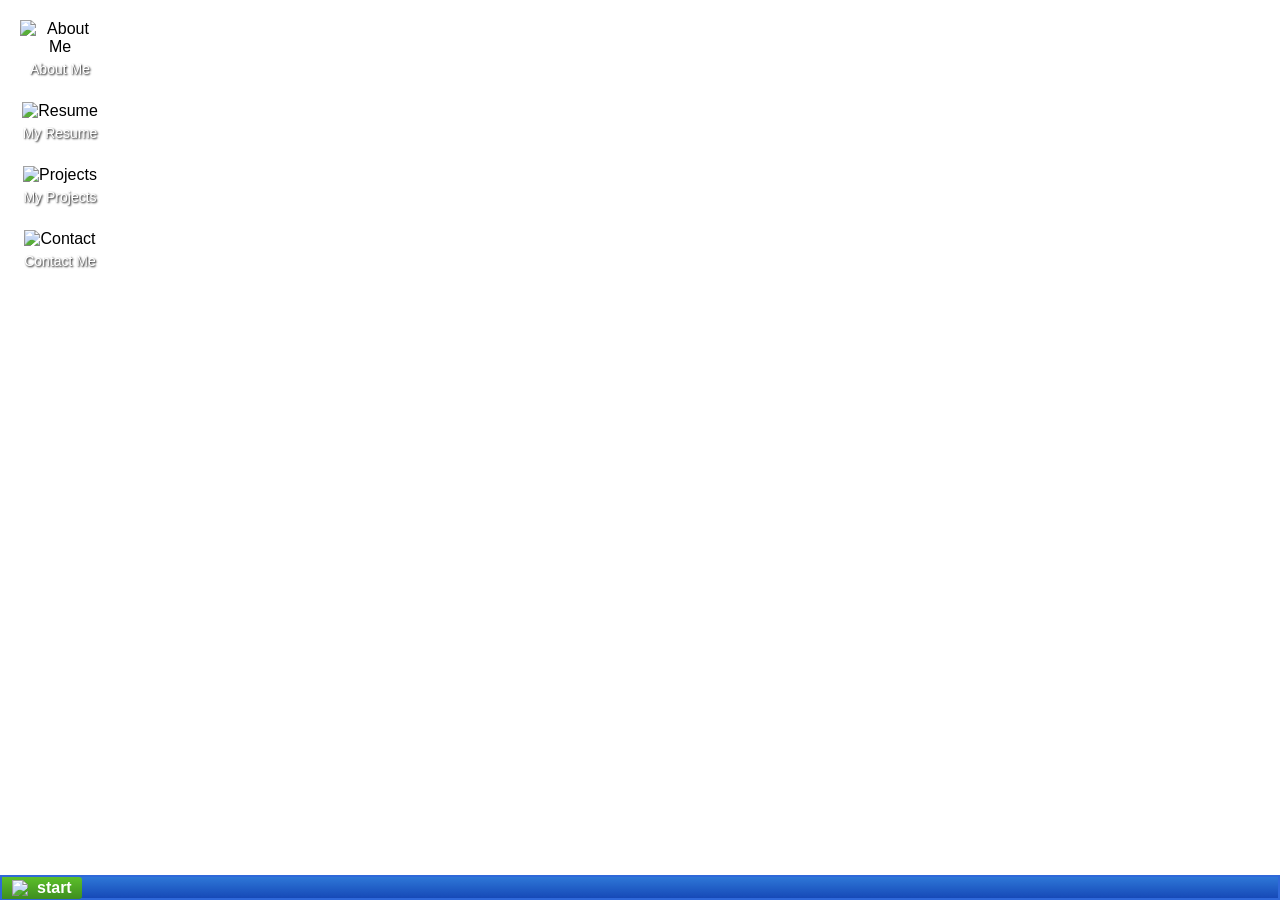
==== Dashboard/dashboard.html @ 1df7dc78 "AboutMe Link Set" ====
<!DOCTYPE html>
<html lang="en">
<head>

<meta charset="UTF-8">
<meta name="viewport" content="width=device-width, initial-scale=1.0">

<title>Dashboard</title>

<link rel="stylesheet" href="/Dashboard/dashboard.css">

</head>
<body>


<!-- ================= DESKTOP ICONS ================= -->

<div class="desktop-icons">

    <div id="AboutMe" class="icon">
        <img src="/Dashboard/Assets/AboutMe.png" alt="About Me">
        <p>About Me</p>
    </div>

    <div id="Resume"  class="icon">
        <img src="/Dashboard/Assets/MyResume.png" alt="Resume">
        <p>My Resume</p>
    </div>

    <div id="MyProject" class="icon">
        <img src="/Dashboard/My Project.png" alt="Projects">
        <p>My Projects</p>
    </div>

    <div id="ContactMe" class="icon">
        <img src="/Dashboard/Assets/ContactMe.png" alt="Contact">
        <p>Contact Me</p>
    </div>

</div>



<!-- ================= ABOUT ME WINDOW ================= -->

<div id="xpWrapAyan">

    <!-- Title Bar -->
    <div class="xpTopBarAyan">
        <img src="/Dashboard/Assets/AboutMe.png" alt="" height="20px" width="20px">
        <span class="xpTitleTextAyan">About Me</span>

        <div class="xpWindowButtonsAyan">
            <div class="xpBtnAyan minimize">-</div>
            <div class="xpBtnAyan maximize">□</div>
            <div class="xpBtnCloseAyan">x</div>
        </div>
    </div>

    <!-- Menu -->
    <div class="xpMenuStripAyan">
        <span>File</span>
        <span>View</span>
        <span class="opacity" >Help</span>
    </div>

    <!-- Toolbar -->
    <div class="xpToolbarAyan">
        <img class="Arrow" src="/Dashboard/Assets/Back-Arrow.png" alt="" height="20px" width="20px" >
        <span  class="opacity" >Back</span>

        <img class="Arrow" src="/Dashboard/Assets/Forward-Arrow.png" alt="" height="20px" width="20px">
        <span class="opacity" >Forward</span>

        <img class="aboutimg" src="/Dashboard/My Project.png" alt="" height="20px">
        <span>My Projects</span>

        <img class="aboutimg" src="/Dashboard/Assets/MyResume.png" alt="" height="20px">
        <span>My Resume</span>
    </div>

    <!-- Address -->
    <div class="xpAddressBarAyan">
        <div class="opacity" id="addressdiv">Address :</div>
        <div id="AddressAboutMe">About Me</div>
        <div id="go">
            <img class="opacity" src="/Dashboard/Assets/Go.png" alt="" height="15px">
            <span class="opacity" >Go</span>
        </div>

    </div>

    <!-- Main Section -->
    <div class="xpMainSectionAyan">

        <!-- Sidebar -->
        <div class="xpLeftPanelAyan">

            <div class="xpSideBoxAyan">
                <div class="xpSideTitleAyan">Social Links</div>
                <ul>
                    <li>
    <a href="https://instagram.com" target="_blank">
        <img src="https://www.svgrepo.com/show/452229/instagram-1.svg" alt="instagram" height="15px" width="15px">
        <span>Instagram</span>
    </a>
</li>

<li>
    <a href="https://linkedin.com/in/yourusername" target="_blank">
        <img src="https://www.svgrepo.com/show/355096/linkedin.svg" alt="Linkedin" height="15px" width="15px">
        <span>LinkedIn</span>
    </a>
</li>

<li>
    <a href="https://twitter.com/yourusername" target="_blank">
        <img src="https://www.svgrepo.com/show/349537/twitter.svg" alt="twitter" height="15px" width="15px">
        <span>Twitter</span>
    </a>
</li>
                    
                </ul>
            </div>

            <div class="xpSideBoxAyan">
                <div class="xpSideTitleAyan">Languages</div>
                <ul>
                    <li><img src="https://www.svgrepo.com/show/452234/java.svg" alt="" height="15px" width="15px" ><span>Java</span></li>
                    <li><img src="https://www.svgrepo.com/show/373528/cpp3.svg" alt="" height="15px" width="15px" ><span>C++</span></li>
                    <li><img src="https://www.svgrepo.com/show/354238/python.svg" alt="" height="15px" width="15px" ><span>Python</span></li>
                    <li><img src="https://www.svgrepo.com/show/452228/html-5.svg" alt="" height="15px" width="15px" ><span>Html</span></li>
                    <li><img src="https://www.svgrepo.com/show/353623/css-3.svg" alt="" height="15px" width="15px" ><span>Css</span></li>
                    <li><img src="https://www.svgrepo.com/show/349419/javascript.svg" alt="" height="15px" width="15px" ><span>JavaScript</span></li>
                </ul>
            </div>

            <div class="xpSideBoxAyan">
                <div class="xpSideTitleAyan">Software</div>
                <ul>
                    <li><img src="https://www.svgrepo.com/show/452129/vs-code.svg" alt="VsCode" height="15px" width="15px" ><span>VS Code</span></li>
                    <li><img src="https://www.svgrepo.com/show/439171/github.svg" alt="GitHub" height="15px" width="15px" ><span>GitHub</span></li>
                    
                </ul>
            </div>

        </div>

        <!-- Right Content -->
        <div class="xpContentPanelAyan">

            <h1 class="xpHeadingAyan">About Me</h1>

            <div class="xpRowAyan">
                <img src="/Dashboard/Assets/Avatar-1.png">
                <p>
                    My journey into technology started with curiosity about how software and websites actually work behind the scenes. As a Computer Science undergraduate, I became deeply interested in programming and problem solving. Learning languages like C++ and Java helped me understand the logic behind building software, while practicing Data Structures and Algorithms improved my ability to think efficiently and solve complex problems.
            </div>

            <div class="xpRowAyan">
                <img src="/Dashboard/Assets/Avatar-2.png">
                <p>
                    As I explored development further, I began building projects and experimenting with web technologies such as HTML, CSS, and JavaScript. Creating interfaces and turning ideas into working applications became something I genuinely enjoy. Every project I build teaches me something new about clean code, user experience, and how real-world applications are structured.
                </p>
            </div>

            <div class="xpRowAyan">
                <img src="/Dashboard/Assets/Avatar-3.png">
                <p>
                    One of the projects I am currently working on is HiWorko, a workforce hiring platform designed to connect job seekers with employers in a simple and efficient way. The idea behind this project is to make the hiring process more accessible and streamlined. Working on HiWorko allows me to apply my development skills while learning how real-world platforms are designed, built, and improved.
                </p>
            </div>

            <div class="xpRowAyan">
                <img src="/Dashboard/Assets/Avatar-4.png">
                <p>
                   My goal is to continuously grow as a developer and build technology that creates real impact. I am focused on improving my problem-solving skills, learning modern development tools, and working on meaningful projects. I am actively looking for opportunities such as Software Development Engineer (SDE) internships where I can gain industry experience and contribute to building innovative software solutions.
                </p>
            </div>

        </div>

    </div>

</div>


<!-- ================= MY RESUME ================= -->
<div class="xp-browser">

    <!-- TITLE BAR -->
    <div class="xp-title-bar">
        <img src="/Dashboard/Assets/MyResume.png" alt="" height="20px" width="20px">
        <span>My Resume</span>

        <div class="xp-buttons">
           <div class="xpWindowButtonsAyan">
            <div class="xpBtnAyan ResumeMinimize">-</div>
            <div class="xpBtnAyan ResumeMaximize">□</div>
            <div id="resumeCloseBtn" class="xpBtnCloseAyan">x</div>
        </div>
        </div>
    </div>


    <!-- TOOLBAR -->
    <div class="xp-toolbar">

        <img class="Arrow" src="/Dashboard/Assets/Back-Arrow.png" alt="" height="15px" width="15px" >
        <span  class="opacity" >Back</span>

        <img class="Arrow" src="/Dashboard/Assets/Forward-Arrow.png" alt="" height="15px" width="15px">
        <span class="opacity" >Forward</span>
        <button>Refresh</button>

        <input type="text" value="file:https//www.myresume.com">

        <div id="go">
            <img class="opacity" src="/Dashboard/Assets/Go.png" alt="" height="15px">
            <span class="opacity" >Go</span>
        </div>

    </div>


    <!-- BROWSER CONTENT -->
    <div class="xp-content">

        <!-- YAHAN TUM APNA RESUME FILE DAALOGE -->
        <iframe src="/Dashboard/Assets/Mohammad Ayan Resume.pdf"></iframe>

    </div>

</div>



<!-- ================= PROJECT WINDOW ================= -->

<div class="window">

    <!-- TITLE BAR -->

    <div class="title-bar">

        <img src="/Dashboard/My Project.png" height="20" width="20">

        <span>My Projects</span>

        <div class="window-buttons">
            <div class="MyProjectsminimize">-</div>
            <div class="MyProjectsmaximize">□</div>
            <button class="MyProjectClose">x</button>
        </div>

    </div>


    <!-- TOOLBAR -->

    <div class="toolbar">

        <div class="menu">
            <span>File</span>
            <span>View</span>
            <span>Tools</span>
            <span class="opacity" >Help</span>
        </div>

        <div class="address-bar">
            <span class="opacity" >Address:</span>
            <input type="text" value="https://www.myprojects.com">

            <div id="go">
            <img class="opacity" src="/Dashboard/Assets/Go.png" alt="" height="15px">
            <span class="opacity" >Go</span>
        </div>
        </div>

    </div>



    <!-- WEBSITE HEADER -->

    <header class="site-header">

        <div class="logo">
            <div class="logo-icon"><img src="/Dashboard/Assets/Avatar-4.png" alt="Avatar" height="30px" width="30px"></div>
            <h4>MyProjects</h4>
        </div>

        <div class="search">
            <input type="text" placeholder="Search">
        </div>

        <div class="social">

            <img src="https://tse3.mm.bing.net/th/id/OIP.0Pjmj-sO6NH_ETMIrHbL5AHaHa?rs=1&pid=ImgDetMain&o=7&rm=3" height="20" width="20">

            <img src="https://i.pinimg.com/736x/03/56/c8/0356c8a40a2e7db4bd082ef38bf139b4.jpg" height="20" width="20">

        </div>

    </header>



    <!-- ================= CONTENT ================= -->

    <div class="content">


        <!-- SIDEBAR -->

        <aside class="sidebar">

            <ul>
                <li class="list" >All</li>
                <li class="list" >Image</li>
                <li class="list" >Web</li>
                <li class="list" >Video</li>
                <li class="list" >Client</li>
                <li class="list" >Personal</li>
            </ul>

        </aside>



        <!-- PROJECT CARDS -->

        <main class="projects">

            <div class="card">
                <img src="img/project1.jpg">
                <h3>Mohammad Ayan xp</h3>
                <p>Personal Work • Web</p>
            </div>

            <div class="card">
                <img src="img/project2.jpg">
                <h3>HiWorko</h3>
                <p>Personal Work • Web</p>
            </div>

            <div class="card">
                <img src="img/project3.jpg">
                <h3>example 3</h3>
                <p>Personal Work • Web</p>
            </div>

            <div class="card">
                <img src="img/project4.jpg">
                <h3>example 4</h3>
                <p>Client Work • Video</p>
            </div>

        </main>

    </div>

</div>



<!-- ================= CONTACT WINDOW ================= -->

<div class="contact-me">

    <div class="title-barr">

        <img src="/Dashboard/Assets/ContactMe.png" height="20" width="20">

        <span id="Header">Contact Me</span>

        <div class="window-buttons">
            <div class="ContactMeMinimize">-</div>
            <div class="ContactMeMaximize">□</div>
            <div class="ContactMeCloseBtn">x</div>
        </div>

    </div>



    <div class="toolbar">
        File &nbsp;&nbsp; Edit &nbsp;&nbsp; View &nbsp;&nbsp; Tools &nbsp;&nbsp; Help
    </div>



    <form id="contact-form" class="form">

    <label>To:</label>
    <input type="text" value="Mohammad Ayan <mohammadayan.in@gmail.com>" readonly>

    <label>From:</label>
    <input type="email" name="from_email" placeholder="Your email address" required>

    <label>Subject:</label>
    <input type="text" name="subject" placeholder="Subject of your message" required>

    <label>Message:</label>
    <textarea name="message" placeholder="Write your message here" required></textarea>

    <button type="submit" class="sendBtn">Send Message</button>

</form>



    <div class="footer">
        Compose a message
    </div>

</div>




<!-- ================= START MENU  ================= -->
 <div class="start-menu">

    <!-- USER HEADER -->
    <div class="user-header">
        <img src="/Login-Page/User-picture.jpg">
        <span>Mohammad Ayan</span>
    </div>


    <div class="menu-body">

        <!-- LEFT SIDE -->
        <div class="left-menu">

            <div class="menu-item">
                <img src="/Dashboard/My Project.png">
                <div>
                    <b>My Projects</b>
                    <p>View my work</p>
                </div>
            </div>

            <div class="menu-item">
                <img src="/Dashboard/Assets/ContactMe.png">
                <div>
                    <b>Contact Me</b>
                    <p>Send me a message</p>
                </div>
            </div>

            <div class="menu-item">
                <img src="/Dashboard/Assets/AboutMe.png" height="30px" >
                <span>About Me</span>
            </div>

            <div class="menu-item">
                <img src="icons/image.png">
                <span>Image Viewer</span>
            </div>

            <div class="menu-item">
                <img src="icons/media.png">
                <span>Media Player</span>
            </div>

            <div class="menu-item">
                <img src="icons/paint.png">
                <span>Paint</span>
            </div>

            <div class="menu-item">
                <img src="icons/music.png">
                <span>Music Player</span>
            </div>

            <div class="all-programs">
                All Programs <span>▶</span>
            </div>

        </div>


        <!-- RIGHT SIDE -->
        <div class="right-menu">

            <div class="menu-item">
                <img src="https://www.svgrepo.com/show/452229/instagram-1.svg">
                <span>Instagram</span>
            </div>

            <div class="menu-item">
                <img src="https://www.svgrepo.com/show/512317/github-142.svg">
                <span>Github</span>
            </div>

            <div class="menu-item">
                <img src="https://www.svgrepo.com/show/448234/linkedin.svg">
                <span>LinkedIn</span>
            </div>

            <div class="menu-item">
                <img src="/Dashboard/Assets/Recently-used.png">
                <span>Recently Used</span>
            </div>

            <div class="menu-item">
                <img src="https://www.shareicon.net/data/256x256/2015/05/20/41351_windows_256x256.png">
                <span>Command Prompt</span>
            </div>

            <div class="menu-item">
                <img src="/Dashboard/Assets/MyResume.png">
                <span>My Resume</span>
            </div>

        </div>

    </div>


    <!-- FOOTER -->
    <div class="menu-footer">

        <button class="logoff">Log Off</button>
        <button class="shutdown">Shut Down</button>

    </div>

</div>



<!-- ================= TASKBAR ================= -->

<div id="taskbar">

    <div id="startButton">
        <img src="/Dashboard/Assets/window-logo.png">
        <span>start</span>
    </div>


    <div id="taskIcons">

        <div class="task">

            <div class="tab AboutMeTab">
            <img src="/Dashboard/Assets/AboutMe.png" alt="" height="15px" width="15px">
            <span>About Me</span>
            <div class="tabCloseBtn ">x</div>
            </div>

            <div class="tab MyResumeTab ">
            <img src="/Dashboard/Assets/MyResume.png" alt="" height="15px" width="15px">
            <span>My Resume</span>
            <div class="tabCloseBtn tabCloseBtnMyResume ">x</div>
            </div>

            <div class="tab MyProjectsTab">
            <img src="/Dashboard/My Project.png" alt="" height="15px" width="15px">
            <span>My Projects</span>
            <div class="tabCloseBtn tabCloseBtnMyProjects">x</div>
            </div>

            <div class="tab ContactMeTab ">
            <img src="/Dashboard/Assets/ContactMe.png" alt="" height="15px" width="15px">
            <span>Contact Me</span>
            <div class="tabCloseBtn tabCloseBtnContactMe">x</div>
            </div>


        </div>
        

    </div>


    <div id="clock">
        <img src="/Dashboard/Assets/shield-icon.png" alt="" height="20px" >
        <img src="/Dashboard/Assets/network.png" alt="" height="20px">
        <p id="task-time"></p>
       
    </div>

</div>



<!-- ================= SOUND ================= -->

<audio id="xpSound" src="/Login-Page/videoplayback.m4a"></audio>




<script src="https://cdn.jsdelivr.net/npm/emailjs-com@3/dist/email.min.js"></script>
<script src="/Dashboard/dashboard.js"></script>

</body>
</html>
---- Dashboard/dashboard.css ----
/* =================================
   GLOBAL RESET
================================= */

*{
margin:0;
padding:0;
box-sizing:border-box;
}

body{
height:100vh;
display:flex;
justify-content:center;
align-items:center;
background:url("/Dashboard/Assets/Dashboard-bg.jpeg");
background-size:cover;
font-family:Tahoma, Verdana, sans-serif;
}



/* =================================
          ABOUT ME
================================= */


#xpWrapAyan{
width:800px;
height:600px;
z-index: 5;
background:#f2f2f2;
border:2px solid #1e53c5;
border-radius: 5px;
font-family:Tahoma,Verdana;
display:none;
flex-direction:column;


}

/* TITLE BAR */

.xpTopBarAyan{
height: 25px;
background:linear-gradient(#3b73d9,#1e53c5);
color:white;
padding:6px 10px;
display:flex;
justify-content:space-between;
align-items:center;

}

.xpTitleTextAyan{
   font-size: medium;
   margin-right: 630px;
}



.xpWindowButtonsAyan{
display:flex;
gap:4px;
}

.xpBtnAyan{
padding-bottom: 5px;
display: flex;
justify-content: center;
align-items: center;
width:16px;
height:16px;
background:#e6e6e6;
color: #000;
border:1px solid #333;
cursor: pointer;
}

.xpBtnCloseAyan{
padding-bottom: 5px;
display: flex;
justify-content: center;
align-items: center;
width:16px;
height:16px;
background:#ff5b5b;
border:1px solid #333;
cursor: pointer;
}

.maximize{
   cursor: pointer;
}

.minimize{
   cursor: pointer;
}
/* MENU */

.xpMenuStripAyan{
background:#e8e8e8;
padding:4px 10px;
font-size:13px;
}

.xpMenuStripAyan span{
margin-right:12px;
}

/* TOOLBAR */

.xpToolbarAyan{
display: flex;
align-items: center;
height: 30px;
margin-bottom: 2px;
background:#f6f6f6;
padding:6px 10px;
font-size:13px;
border-bottom:1px solid #ccc;
}

.xpToolbarAyan span{
margin-right:15px;
padding-left: 5px;
}


.Arrow{
   opacity:0.4;
}

.opacity{
   opacity: 0.4;
}

/* ADDRESS BAR */

.xpAddressBarAyan{
display: flex;
background:white;
padding:6px 10px;
border-bottom:1px solid #aaa7a7;
font-size:13px;
}

#AddressAboutMe{
   width: 670px;
   margin-left: 5px;
   padding-left: 2px;
   background-color: #ffffff;
   border: 1px solid rgba(0, 0, 0, 0.317) ;
   font-size: x-small;
}

#go{
   display: flex;
   margin-left: 5px;
   gap: 5px;

}

/* MAIN */

.xpMainSectionAyan{
flex:1;
display:flex;

}

/* SIDEBAR */

.xpLeftPanelAyan{
width:150px;
background:linear-gradient(#7484fe,#3b47a5);;
padding:6px;
overflow:auto;
}

.xpSideBoxAyan{
background:white;
border:1px solid #b4c6f2;
margin-bottom:10px;
}

.xpSideTitleAyan{
display: flex;
background:linear-gradient(#3a66d8,#1e4bc6);
color:white;
padding:4px;
font-size:14px;
}

.xpSideBoxAyan ul{
list-style:none;
padding:6px;
font-size:12px;
}


.xpSideBoxAyan span{
   padding-left: 5px;
   
}

.xpSideBoxAyan li{
margin-bottom:8px;
cursor: pointer;


}

.xpSideBoxAyan li:hover{
   background-color: rgb(235, 236, 237);
}

/* CONTENT */

.xpContentPanelAyan{
flex:1;
padding:15px;
color:white;
background-color: #4251c1;


}

.xpHeadingAyan{
font-size:22px;
margin-bottom:15px;

}

.xpRowAyan{
display:flex;
gap:10px;
margin-bottom:18px;


}

.xpRowAyan img{
width:40px;
height:40px;
}

.xpRowAyan p{
font-size:13px;
line-height:1.4;

}






/* =================================
   SCROLLBAR (WINDOWS XP STYLE)
================================= */

::-webkit-scrollbar{
width:14px;
}

::-webkit-scrollbar-track{
background:#ece9d8;
}

::-webkit-scrollbar-thumb{
background:#3a7bd5;
border:2px solid #ece9d8;
}


/* =================================
   DESKTOP ICONS
================================= */

.desktop-icons{
z-index: 0.5;
position:absolute;
top:20px;
left:20px;
display:flex;
flex-direction:column;
gap:25px;
}

.icon{
text-align:center;
width:80px;
cursor:pointer;
}

.icon:hover{
background:#00000018;
}

.icon img{
width:35px;
height:35px;
}

.icon p{
color:white;
font-size:14px;
margin-top:5px;
text-shadow:1px 1px 2px black;
}


/* =================================
   PROJECT WINDOW
================================= */

.window{
z-index: 2;
display:none;
width:800px;
height:600px;
border:3px solid #3a6edc;
border-radius:7px;
background:#111;
}


/* =================================
   TITLE BAR
================================= */

.title-bar{
height: 25px;
background:linear-gradient(#3c7df0,#1c4db6);
color:white;
padding:6px 10px;
display:flex;
justify-content:space-between;
align-items:center;
font-size: small;
}

.title-bar span{
margin-right:610px;
}

.window-buttons {
display: flex;
align-items: center;
gap: 4px;
width:60px;
height:22px;
border:none;
border-radius:4px;
margin-left:4px;
cursor:pointer;
}

.MyProjectsmaximize{
padding-bottom: 5px;
display: flex;
justify-content: center;
align-items: center;
width:16px;
height:16px;
background:#e6e6e6;
color: #000;
border:1px solid #333;
cursor: pointer;
}

.MyProjectsminimize{
padding-bottom: 5px;
display: flex;
justify-content: center;
align-items: center;
width:16px;
height:16px;
background:#e6e6e6;
color: #000;
border:1px solid #333;
cursor: pointer;
}

.MyProjectClose{
display: flex;
justify-content: center;
align-items: center;
width:16px;
height:16px;
background:#ff5b5b;
color: white;
border:1px solid #333;
cursor: pointer;
}



/* =================================
   TOOLBAR
================================= */

.toolbar{
background:#f6f4ec;
padding:6px;
font-size:14px;
border-bottom:1px solid #b5b5b5;
}

.menu span{
margin-right:15px;
font-size: small;
}

.address-bar{
display: flex;
justify-content: center;
align-items: center;
width: 780px;
margin-top:5px;
display:flex;
gap:7px;
}

.address-bar input{
height: 20px;

flex:1;
padding:4px;
}

#go{
   display: flex;
   align-items: center;
}


/* =================================
   HEADER
================================= */

.site-header{
height: 50px;
background:#000;
color:white;
display:flex;
align-items:center;
justify-content:space-between;
padding:15px 20px;
border-bottom:1px solid #333;
}

.logo{
display:flex;
align-items:center;
gap:10px;
}

.logo-icon{
display: flex;
justify-content: center;
align-items: center;
width:30px;
height:30px;
background:red;
border-radius:6px;
}

.search input{
height: 30px;
width: 400px;
padding:8px 15px;
border-radius:20px;
border:none;
background:#1f1f1f;
color:white;
}


/* =================================
   SOCIAL ICONS
================================= */

.social{
width:70px;
height:30px;
display:flex;
align-items:center;
justify-content:space-around;
}

.social img{
cursor:pointer;
}

.social img:hover{
height:23px;
width:23px;
}


/* =================================
   CONTENT LAYOUT
================================= */

.content{
display:flex;
}


/* =================================
   SIDEBAR
================================= */

.sidebar{
width:180px;
height:430px;
background:#0b0b0b;
border-right:1px solid #222;
padding:20px;
}

.sidebar ul{
list-style:none;

}

.sidebar li{
display: flex;
align-items: center;
padding-left: 20px;
height: 30px;
margin-top: 10px;


color:#ccc;
cursor:pointer;
}

.sidebar li:hover{

background:#1b1b1b;
border-radius:6px;
color:white;
}

.sidebar .active{
background:#1b1b1b;

border-radius:6px;
color:white;
}


/* =================================
   PROJECT CARDS
================================= */

.projects{
flex:1;
padding:20px;
display:grid;
grid-template-columns:repeat(2,1fr);
gap:20px;
}

.card{
height:190px;
width:250px;
background:#0e0e0e;
border:1px solid #2b2b2b;
border-radius:12px;
overflow:hidden;
color:white;
}

.card img{
width:100%;
height:100px;
object-fit:cover;
}

.card h3{
padding:10px;
font-size:18px;
}

.card p{
padding:0 10px 10px;
color:#aaa;
font-size:14px;
}


/* =================================
   CONTACT WINDOW
================================= */

.contact-me{
display:none;
height: 600px;
width:800px;
border:2px solid #1e53c5;
border-radius:6px;
background:#ece9d8;
box-shadow:0 0 10px rgba(0,0,0,0.5);
}

.title-barr{
background:linear-gradient(#3c7df0,#1c4db6);
color:white;
padding:5px 10px;
display:flex;
justify-content:space-between;
align-items:center;
font-weight:bold;
}

.title-barr #Header{
margin-right:520px;
}

.window-buttons span{
display:inline-block;
width:18px;
height:18px;
margin-left:4px;
background:#d6d6d6;
border:1px solid #000;
text-align:center;
line-height:16px;
font-weight:bold;
cursor:pointer;
}


/* =================================
   CONTACT FORM
================================= */

.form{
padding:10px;
}

.form input{
width:100%;
padding:5px;
margin-bottom:8px;
border:1px solid #7f9db9;
}

textarea{
width:100%;
height:260px;
border:1px solid #7f9db9;
resize:none;
padding:8px;
}

.footer{
font-size:12px;
padding:5px;
border-top:1px solid #b5b5b5;
background:#f6f4ec;
}


/* =================================
   TASKBAR
================================= */

#taskbar{
z-index: 10;
position:fixed;
bottom:0;
width:100%;
height:25px;
background:linear-gradient(#2e77d7,#1649b7);
border:2px solid #2f68d9;
display:flex;
align-items:center;

}


/* =================================
   START BUTTON
================================= */

#startButton{
display:flex;
align-items:center;
background:linear-gradient(#5cbf2a,#3e8e1f);
color:white;
padding:5px 10px;
border-top-right-radius:3px;
border-bottom-right-radius:3px;
cursor:pointer;
font-weight:bold;
height:22px;
}

#startButton:hover{
background:linear-gradient(#55b126,#3d8e1c);
}

#startButton img{
width:20px;
margin-right:5px;
}


/* =================================
   TASK ICONS
================================= */

#taskIcons{
display:flex;

}

.task{
   display: flex;
   margin-left: 10px;
   
   height: 22px;
   width: 800px;
   
}

.tab{
   display: none;
   align-items: center;
   height: 22px;
   padding-left: 5px;
   margin-left: 5px;
   width: 130px;
   color: white;
   font-size: small;
   background-color: #0d3fab;
}

.tab span{
   padding-left: 5px;
}

.tabCloseBtn{
   display: flex;
   justify-content: center;
   align-items: center;
   height: 15px;
   width: 15px;
   margin-left: 15px;
   padding-bottom: 2px;
   background-color: rgba(219, 52, 52, 0.879);
   border-radius: 1px;
   cursor: pointer;

}





/* =================================
   CLOCK
================================= */

#clock{
margin-left:500px ;
display:flex;
align-items:center;
width:150px;
height:22px;
background:#0e9bf0;
color:white;
font-size:14px;
padding:3px;
border-left:0.5px solid #000;
}

#clock img{
margin-left:5px;
}

#task-time{
margin-left:10px;
width:80px;
}





/* =================================
   START MENU 
================================= */


.start-menu{
z-index: 2;
display:none;
margin-top: 245px;
margin-right: 1165px;
width:360px;
background:#fff;
border: 2px;
font-family:Tahoma;
box-shadow:0 0 10px rgba(0,0,0,0.4);
}



/* HEADER */

.user-header{
background:linear-gradient(#2f79d8,#1c4eb6);
color:white;
display:flex;
align-items:center;
padding:10px;
font-weight:bold;
height: 50px;

}

.user-header img{
width:40px;
height: 40px;
margin-right:10px;
border:2px solid #92deff;
}

/* BODY */

.menu-body{
display:flex;
border-radius: 5px;
}

/* LEFT SIDE */

.left-menu{
width:60%;
padding:10px;
}

.menu-item{
display:flex;
align-items:center;
position: relative;
gap:1px;
padding:6px;
cursor:pointer;
}

.menu-item:hover{
background:#99c5fe;
color:white;

}



/* show on hover */
.menu-item:hover::after{
opacity:1;
}

.menu-item img{
width:25px;
}

/* DESCRIPTION TEXT */

.menu-item p{
font-size:12px;
color:gray;
}

/* RIGHT SIDE */

.right-menu{
width:50%;
background:#d6e8ff;
padding:10px;
}

/* ALL PROGRAMS */

.all-programs{
margin-top:10px;
margin-left: 25px;
font-weight:bold;
cursor:pointer;
}

.all-programs span{
 color: rgb(5, 155, 5);
 
}


.all-programs:hover{
color:rgb(5, 155, 5);
}

/* FOOTER */

.menu-footer{
background:linear-gradient(#2f79d8,#1c4eb6);
padding:10px;
display:flex;
justify-content:flex-end;
gap:10px;
}

.menu-footer button{
border:none;
padding:5px 10px;
cursor:pointer;
}

.logoff{
background:#ffcc00;
}

.shutdown{
background:#ff3b3b;
color:white;
}







/* =================================
           MY RESUME
================================= */



/* XP Browser */

.xp-browser{
z-index: 5;
width:800px;
height:600px;
border:3px solid #3a6edc;
border-radius:6px;
background:#ece9d8;
display:none;
flex-direction:column;
overflow:hidden;

}

/* Title Bar */

.xp-title-bar{
   height: 25px;
background:linear-gradient(#3c7df0,#1c4db6);
color:white;
padding:6px 10px;
display:flex;
justify-content:space-between;
align-items:center;
font-size: medium;
}


.xp-title-bar span{
margin-right: 600px;
}  

.xp-buttons{
display:flex;
gap:4px;
}

.xp-buttons .btn{
    cursor: pointer;
}

.btn{
display: flex;
justify-content: center;
align-items: center;
padding-bottom: 3px;
width:18px;
height:18px;
background:#dcdcdc;

}


.close{
background:#e81123;
}

.xp-toolbar{
display: flex;
background:#e9e9e9;
height: 30px;
padding:8px;
display:flex;
gap:5px;
align-items:center;
}

.xp-toolbar button{
   background-color: #1649b7;
   color: white;
   font-size: small;
}

.xp-toolbar span{
   font-size: small;

}

.xp-toolbar input{
height: 20px;
padding:3px;
width: 600px;

}

/* Browser Content */

.xp-content{
flex:1;
background:white;
overflow:hidden;
}

.xp-content iframe{
width:100%;
height:100%;
border:none;
}
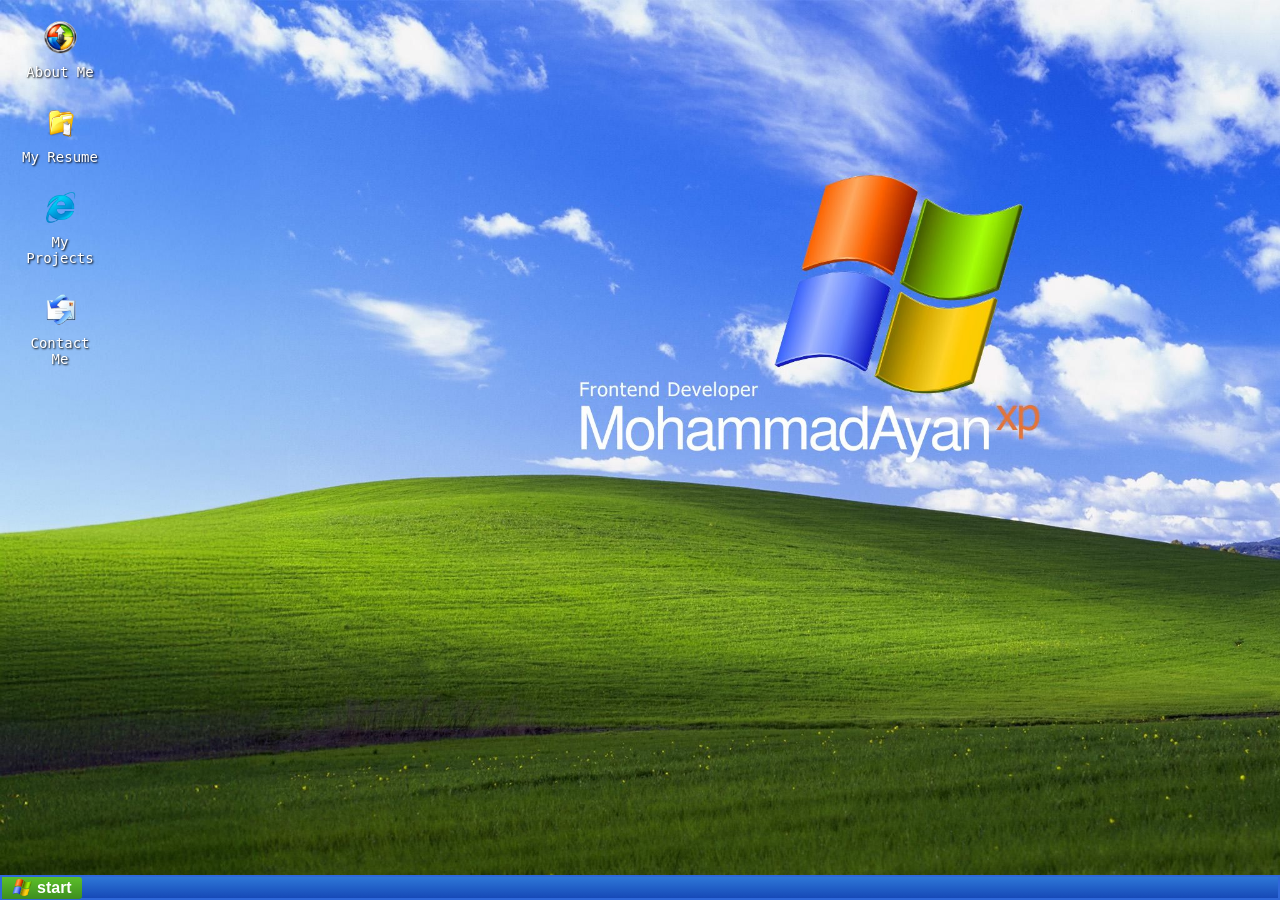
==== commit 33c8f0b1: "Initial commit" ====
--- a/Dashboard/dashboard.html
+++ b/Dashboard/dashboard.html
@@ -1,603 +1,642 @@
-
 <!DOCTYPE html>
 <html lang="en">
 <head>
-
-<meta charset="UTF-8">
-<meta name="viewport" content="width=device-width, initial-scale=1.0">
-
-<title>Dashboard</title>
-
-<link rel="stylesheet" href="/Dashboard/dashboard.css">
-
+    <meta charset="UTF-8">
+    <meta name="viewport" content="width=device-width, initial-scale=1.0">
+    <title>Dashboard</title>
+
+    <link rel="stylesheet" href="/Dashboard/dashboard.css">
+    <link href="https://fonts.googleapis.com/css2?family=Orbitron&display=swap" rel="stylesheet">
 </head>
 <body>
 
-
-<!-- ================= DESKTOP ICONS ================= -->
-
-<div class="desktop-icons">
-
-    <div id="AboutMe" class="icon">
-        <img src="/Dashboard/Assets/AboutMe.png" alt="About Me">
-        <p>About Me</p>
-    </div>
-
-    <div id="Resume"  class="icon">
-        <img src="/Dashboard/Assets/MyResume.png" alt="Resume">
-        <p>My Resume</p>
-    </div>
-
-    <div id="MyProject" class="icon">
-        <img src="/Dashboard/My Project.png" alt="Projects">
-        <p>My Projects</p>
-    </div>
-
-    <div id="ContactMe" class="icon">
-        <img src="/Dashboard/Assets/ContactMe.png" alt="Contact">
-        <p>Contact Me</p>
-    </div>
-
-</div>
-
-
-
-<!-- ================= ABOUT ME WINDOW ================= -->
-
-<div id="xpWrapAyan">
-
-    <!-- Title Bar -->
-    <div class="xpTopBarAyan">
-        <img src="/Dashboard/Assets/AboutMe.png" alt="" height="20px" width="20px">
-        <span class="xpTitleTextAyan">About Me</span>
-
-        <div class="xpWindowButtonsAyan">
-            <div class="xpBtnAyan minimize">-</div>
-            <div class="xpBtnAyan maximize">□</div>
-            <div class="xpBtnCloseAyan">x</div>
-        </div>
-    </div>
-
-    <!-- Menu -->
-    <div class="xpMenuStripAyan">
-        <span>File</span>
-        <span>View</span>
-        <span class="opacity" >Help</span>
-    </div>
-
-    <!-- Toolbar -->
-    <div class="xpToolbarAyan">
-        <img class="Arrow" src="/Dashboard/Assets/Back-Arrow.png" alt="" height="20px" width="20px" >
-        <span  class="opacity" >Back</span>
-
-        <img class="Arrow" src="/Dashboard/Assets/Forward-Arrow.png" alt="" height="20px" width="20px">
-        <span class="opacity" >Forward</span>
-
-        <img class="aboutimg" src="/Dashboard/My Project.png" alt="" height="20px">
-        <span>My Projects</span>
-
-        <img class="aboutimg" src="/Dashboard/Assets/MyResume.png" alt="" height="20px">
-        <span>My Resume</span>
-    </div>
-
-    <!-- Address -->
-    <div class="xpAddressBarAyan">
-        <div class="opacity" id="addressdiv">Address :</div>
-        <div id="AddressAboutMe">About Me</div>
-        <div id="go">
-            <img class="opacity" src="/Dashboard/Assets/Go.png" alt="" height="15px">
-            <span class="opacity" >Go</span>
-        </div>
-
-    </div>
-
-    <!-- Main Section -->
-    <div class="xpMainSectionAyan">
-
-        <!-- Sidebar -->
-        <div class="xpLeftPanelAyan">
-
-            <div class="xpSideBoxAyan">
-                <div class="xpSideTitleAyan">Social Links</div>
-                <ul>
-                    <li>
-    <a href="https://instagram.com" target="_blank">
-        <img src="https://www.svgrepo.com/show/452229/instagram-1.svg" alt="instagram" height="15px" width="15px">
-        <span>Instagram</span>
-    </a>
-</li>
-
-<li>
-    <a href="https://linkedin.com/in/yourusername" target="_blank">
-        <img src="https://www.svgrepo.com/show/355096/linkedin.svg" alt="Linkedin" height="15px" width="15px">
-        <span>LinkedIn</span>
-    </a>
-</li>
-
-<li>
-    <a href="https://twitter.com/yourusername" target="_blank">
-        <img src="https://www.svgrepo.com/show/349537/twitter.svg" alt="twitter" height="15px" width="15px">
-        <span>Twitter</span>
-    </a>
-</li>
-                    
-                </ul>
-            </div>
-
-            <div class="xpSideBoxAyan">
-                <div class="xpSideTitleAyan">Languages</div>
-                <ul>
-                    <li><img src="https://www.svgrepo.com/show/452234/java.svg" alt="" height="15px" width="15px" ><span>Java</span></li>
-                    <li><img src="https://www.svgrepo.com/show/373528/cpp3.svg" alt="" height="15px" width="15px" ><span>C++</span></li>
-                    <li><img src="https://www.svgrepo.com/show/354238/python.svg" alt="" height="15px" width="15px" ><span>Python</span></li>
-                    <li><img src="https://www.svgrepo.com/show/452228/html-5.svg" alt="" height="15px" width="15px" ><span>Html</span></li>
-                    <li><img src="https://www.svgrepo.com/show/353623/css-3.svg" alt="" height="15px" width="15px" ><span>Css</span></li>
-                    <li><img src="https://www.svgrepo.com/show/349419/javascript.svg" alt="" height="15px" width="15px" ><span>JavaScript</span></li>
-                </ul>
-            </div>
-
-            <div class="xpSideBoxAyan">
-                <div class="xpSideTitleAyan">Software</div>
-                <ul>
-                    <li><img src="https://www.svgrepo.com/show/452129/vs-code.svg" alt="VsCode" height="15px" width="15px" ><span>VS Code</span></li>
-                    <li><img src="https://www.svgrepo.com/show/439171/github.svg" alt="GitHub" height="15px" width="15px" ><span>GitHub</span></li>
-                    
-                </ul>
-            </div>
-
-        </div>
-
-        <!-- Right Content -->
-        <div class="xpContentPanelAyan">
-
-            <h1 class="xpHeadingAyan">About Me</h1>
-
-            <div class="xpRowAyan">
-                <img src="/Dashboard/Assets/Avatar-1.png">
-                <p>
-                    My journey into technology started with curiosity about how software and websites actually work behind the scenes. As a Computer Science undergraduate, I became deeply interested in programming and problem solving. Learning languages like C++ and Java helped me understand the logic behind building software, while practicing Data Structures and Algorithms improved my ability to think efficiently and solve complex problems.
-            </div>
-
-            <div class="xpRowAyan">
-                <img src="/Dashboard/Assets/Avatar-2.png">
-                <p>
-                    As I explored development further, I began building projects and experimenting with web technologies such as HTML, CSS, and JavaScript. Creating interfaces and turning ideas into working applications became something I genuinely enjoy. Every project I build teaches me something new about clean code, user experience, and how real-world applications are structured.
-                </p>
-            </div>
-
-            <div class="xpRowAyan">
-                <img src="/Dashboard/Assets/Avatar-3.png">
-                <p>
-                    One of the projects I am currently working on is HiWorko, a workforce hiring platform designed to connect job seekers with employers in a simple and efficient way. The idea behind this project is to make the hiring process more accessible and streamlined. Working on HiWorko allows me to apply my development skills while learning how real-world platforms are designed, built, and improved.
-                </p>
-            </div>
-
-            <div class="xpRowAyan">
-                <img src="/Dashboard/Assets/Avatar-4.png">
-                <p>
-                   My goal is to continuously grow as a developer and build technology that creates real impact. I am focused on improving my problem-solving skills, learning modern development tools, and working on meaningful projects. I am actively looking for opportunities such as Software Development Engineer (SDE) internships where I can gain industry experience and contribute to building innovative software solutions.
-                </p>
-            </div>
-
-        </div>
-
-    </div>
-
-</div>
-
-
-<!-- ================= MY RESUME ================= -->
-<div class="xp-browser">
-
-    <!-- TITLE BAR -->
-    <div class="xp-title-bar">
-        <img src="/Dashboard/Assets/MyResume.png" alt="" height="20px" width="20px">
-        <span>My Resume</span>
-
-        <div class="xp-buttons">
-           <div class="xpWindowButtonsAyan">
-            <div class="xpBtnAyan ResumeMinimize">-</div>
-            <div class="xpBtnAyan ResumeMaximize">□</div>
-            <div id="resumeCloseBtn" class="xpBtnCloseAyan">x</div>
-        </div>
-        </div>
-    </div>
-
-
-    <!-- TOOLBAR -->
-    <div class="xp-toolbar">
-
-        <img class="Arrow" src="/Dashboard/Assets/Back-Arrow.png" alt="" height="15px" width="15px" >
-        <span  class="opacity" >Back</span>
-
-        <img class="Arrow" src="/Dashboard/Assets/Forward-Arrow.png" alt="" height="15px" width="15px">
-        <span class="opacity" >Forward</span>
-        <button>Refresh</button>
-
-        <input type="text" value="file:https//www.myresume.com">
-
-        <div id="go">
-            <img class="opacity" src="/Dashboard/Assets/Go.png" alt="" height="15px">
-            <span class="opacity" >Go</span>
-        </div>
-
-    </div>
-
-
-    <!-- BROWSER CONTENT -->
-    <div class="xp-content">
-
-        <!-- YAHAN TUM APNA RESUME FILE DAALOGE -->
-        <iframe src="/Dashboard/Assets/Mohammad Ayan Resume.pdf"></iframe>
-
-    </div>
-
-</div>
-
-
-
-<!-- ================= PROJECT WINDOW ================= -->
-
-<div class="window">
-
-    <!-- TITLE BAR -->
-
-    <div class="title-bar">
-
-        <img src="/Dashboard/My Project.png" height="20" width="20">
-
-        <span>My Projects</span>
-
-        <div class="window-buttons">
-            <div class="MyProjectsminimize">-</div>
-            <div class="MyProjectsmaximize">□</div>
-            <button class="MyProjectClose">x</button>
-        </div>
-
-    </div>
-
-
-    <!-- TOOLBAR -->
-
-    <div class="toolbar">
-
-        <div class="menu">
+    <!-- ================= DESKTOP ICONS ================= -->
+    <div class="desktop-icons">
+        <div id="AboutMe" class="icon">
+            <img src="/Dashboard/Assets/AboutMe.png" alt="About Me">
+            <p>About Me</p>
+        </div>
+
+        <div id="Resume" class="icon">
+            <img src="/Dashboard/Assets/MyResume.png" alt="Resume">
+            <p>My Resume</p>
+        </div>
+
+        <div id="MyProject" class="icon">
+            <img src="/Dashboard/My Project.png" alt="Projects">
+            <p>My Projects</p>
+        </div>
+
+        <div id="ContactMe" class="icon">
+            <img src="/Dashboard/Assets/ContactMe.png" alt="Contact">
+            <p>Contact Me</p>
+        </div>
+    </div>
+
+    <!-- <div id="infoContainer"></div> -->
+
+    <!-- ================= ABOUT ME WINDOW ================= -->
+    <div id="xpWrapAyan">
+        <!-- Title Bar -->
+        <div class="xpTopBarAyan">
+            <div class="AboutMeHeader">
+                <img src="/Dashboard/Assets/AboutMe.png" alt="" height="20px" width="20px">
+                <span class="xpTitleTextAyan">About Me</span>
+            </div>
+
+            <div class="xpWindowButtonsAyan">
+                <div class="xpBtnAyan minimize">-</div>
+                <div class="xpBtnAyan maximize">□</div>
+                <div class="xpBtnCloseAyan">x</div>
+            </div>
+        </div>
+
+        <!-- Menu -->
+        <div class="xpMenuStripAyan">
             <span>File</span>
             <span>View</span>
-            <span>Tools</span>
-            <span class="opacity" >Help</span>
-        </div>
-
-        <div class="address-bar">
-            <span class="opacity" >Address:</span>
-            <input type="text" value="https://www.myprojects.com">
-
+            <span class="opacity">Help</span>
+        </div>
+
+        <!-- Toolbar -->
+        <div class="xpToolbarAyan">
+            <img class="Arrow" src="/Dashboard/Assets/Back-Arrow.png" alt="" height="20px" width="20px">
+            <span class="opacity">Back</span>
+
+            <img class="Arrow" src="/Dashboard/Assets/Forward-Arrow.png" alt="" height="20px" width="20px">
+            <span class="opacity">Forward</span>
+
+            <img class="aboutimg" src="/Dashboard/My Project.png" alt="" height="20px">
+            <span>My Projects</span>
+
+            <img class="aboutimg" src="/Dashboard/Assets/MyResume.png" alt="" height="20px">
+            <span>My Resume</span>
+        </div>
+
+        <!-- Address -->
+        <div class="xpAddressBarAyan">
+            <div class="opacity" id="addressdiv">Address :</div>
+            <div id="AddressAboutMe">About Me</div>
             <div id="go">
-            <img class="opacity" src="/Dashboard/Assets/Go.png" alt="" height="15px">
-            <span class="opacity" >Go</span>
-        </div>
-        </div>
-
-    </div>
-
-
-
-    <!-- WEBSITE HEADER -->
-
-    <header class="site-header">
-
-        <div class="logo">
-            <div class="logo-icon"><img src="/Dashboard/Assets/Avatar-4.png" alt="Avatar" height="30px" width="30px"></div>
-            <h4>MyProjects</h4>
-        </div>
-
-        <div class="search">
-            <input type="text" placeholder="Search">
-        </div>
-
-        <div class="social">
-
-            <img src="https://tse3.mm.bing.net/th/id/OIP.0Pjmj-sO6NH_ETMIrHbL5AHaHa?rs=1&pid=ImgDetMain&o=7&rm=3" height="20" width="20">
-
-            <img src="https://i.pinimg.com/736x/03/56/c8/0356c8a40a2e7db4bd082ef38bf139b4.jpg" height="20" width="20">
-
-        </div>
-
-    </header>
-
-
-
-    <!-- ================= CONTENT ================= -->
-
-    <div class="content">
-
-
-        <!-- SIDEBAR -->
-
-        <aside class="sidebar">
-
-            <ul>
-                <li class="list" >All</li>
-                <li class="list" >Image</li>
-                <li class="list" >Web</li>
-                <li class="list" >Video</li>
-                <li class="list" >Client</li>
-                <li class="list" >Personal</li>
-            </ul>
-
-        </aside>
-
-
-
-        <!-- PROJECT CARDS -->
-
-        <main class="projects">
-
-            <div class="card">
-                <img src="img/project1.jpg">
-                <h3>Mohammad Ayan xp</h3>
-                <p>Personal Work • Web</p>
-            </div>
-
-            <div class="card">
-                <img src="img/project2.jpg">
-                <h3>HiWorko</h3>
-                <p>Personal Work • Web</p>
-            </div>
-
-            <div class="card">
-                <img src="img/project3.jpg">
-                <h3>example 3</h3>
-                <p>Personal Work • Web</p>
-            </div>
-
-            <div class="card">
-                <img src="img/project4.jpg">
-                <h3>example 4</h3>
-                <p>Client Work • Video</p>
-            </div>
-
-        </main>
-
-    </div>
-
-</div>
-
-
-
-<!-- ================= CONTACT WINDOW ================= -->
-
-<div class="contact-me">
-
-    <div class="title-barr">
-
-        <img src="/Dashboard/Assets/ContactMe.png" height="20" width="20">
-
-        <span id="Header">Contact Me</span>
-
-        <div class="window-buttons">
-            <div class="ContactMeMinimize">-</div>
-            <div class="ContactMeMaximize">□</div>
-            <div class="ContactMeCloseBtn">x</div>
-        </div>
-
-    </div>
-
-
-
-    <div class="toolbar">
-        File &nbsp;&nbsp; Edit &nbsp;&nbsp; View &nbsp;&nbsp; Tools &nbsp;&nbsp; Help
-    </div>
-
-
-
-    <form id="contact-form" class="form">
-
-    <label>To:</label>
-    <input type="text" value="Mohammad Ayan <mohammadayan.in@gmail.com>" readonly>
-
-    <label>From:</label>
-    <input type="email" name="from_email" placeholder="Your email address" required>
-
-    <label>Subject:</label>
-    <input type="text" name="subject" placeholder="Subject of your message" required>
-
-    <label>Message:</label>
-    <textarea name="message" placeholder="Write your message here" required></textarea>
-
-    <button type="submit" class="sendBtn">Send Message</button>
-
-</form>
-
-
-
-    <div class="footer">
-        Compose a message
-    </div>
-
-</div>
-
-
-
-
-<!-- ================= START MENU  ================= -->
- <div class="start-menu">
-
-    <!-- USER HEADER -->
-    <div class="user-header">
-        <img src="/Login-Page/User-picture.jpg">
-        <span>Mohammad Ayan</span>
-    </div>
-
-
-    <div class="menu-body">
-
-        <!-- LEFT SIDE -->
-        <div class="left-menu">
-
-            <div class="menu-item">
-                <img src="/Dashboard/My Project.png">
-                <div>
-                    <b>My Projects</b>
-                    <p>View my work</p>
-                </div>
-            </div>
-
-            <div class="menu-item">
-                <img src="/Dashboard/Assets/ContactMe.png">
-                <div>
-                    <b>Contact Me</b>
-                    <p>Send me a message</p>
-                </div>
-            </div>
-
-            <div class="menu-item">
-                <img src="/Dashboard/Assets/AboutMe.png" height="30px" >
-                <span>About Me</span>
-            </div>
-
-            <div class="menu-item">
-                <img src="icons/image.png">
-                <span>Image Viewer</span>
-            </div>
-
-            <div class="menu-item">
-                <img src="icons/media.png">
-                <span>Media Player</span>
-            </div>
-
-            <div class="menu-item">
-                <img src="icons/paint.png">
+                <img class="opacity" src="/Dashboard/Assets/Go.png" alt="" height="15px">
+                <span class="opacity">Go</span>
+            </div>
+        </div>
+
+        <!-- Main Section -->
+        <div class="xpMainSectionAyan">
+            <!-- Sidebar -->
+            <div class="xpLeftPanelAyan">
+                <div class="xpSideBoxAyan">
+                    <div class="xpSideTitleAyan">Social Links</div>
+                    <ul>
+                        <li>
+                            <a href="https://www.instagram.com/imohammadayan/" target="_blank">
+                                <img src="https://www.svgrepo.com/show/452229/instagram-1.svg" alt="instagram" height="15px" width="15px">
+                                <span>Instagram</span>
+                            </a>
+                        </li>
+
+                        <li>
+                            <a href="https://www.linkedin.com/in/imohammadayan" target="_blank">
+                                <img src="https://www.svgrepo.com/show/355096/linkedin.svg" alt="Linkedin" height="15px" width="15px">
+                                <span>LinkedIn</span>
+                            </a>
+                        </li>
+
+                        <li>
+                            <a href="https://x.com/imohammadayan" target="_blank">
+                                <img src="https://www.svgrepo.com/show/349537/twitter.svg" alt="twitter" height="15px" width="15px">
+                                <span>Twitter</span>
+                            </a>
+                        </li>
+
+                        <li>
+                            <a href="https://leetcode.com/u/imohammadayan/" target="_blank">
+                                <img src="https://www.svgrepo.com/show/306328/leetcode.svg" alt="LeetCode" height="15px" width="15px">
+                                <span>LeetCode</span>
+                            </a>
+                        </li>
+
+                        <li>
+                            <a href="https://github.com/imohammadayan" target="_blank">
+                                <img src="https://www.svgrepo.com/show/439171/github.svg" alt="GitHub" height="15px" width="15px">
+                                <span>GitHub</span>
+                            </a>
+                        </li>
+                    </ul>
+                </div>
+
+                <div class="xpSideBoxAyan">
+                    <div class="xpSideTitleAyan">Languages</div>
+                    <ul>
+                        <li><img src="https://www.svgrepo.com/show/452234/java.svg" alt="" height="15px" width="15px"><span>Java</span></li>
+                        <li><img src="https://www.svgrepo.com/show/373528/cpp3.svg" alt="" height="15px" width="15px"><span>C++</span></li>
+                        <li><img src="https://www.svgrepo.com/show/354238/python.svg" alt="" height="15px" width="15px"><span>Python</span></li>
+                        <li><img src="https://www.svgrepo.com/show/452228/html-5.svg" alt="" height="15px" width="15px"><span>Html</span></li>
+                        <li><img src="https://www.svgrepo.com/show/353623/css-3.svg" alt="" height="15px" width="15px"><span>Css</span></li>
+                        <li><img src="https://www.svgrepo.com/show/349419/javascript.svg" alt="" height="15px" width="15px"><span>JavaScript</span></li>
+                    </ul>
+                </div>
+
+                <div class="xpSideBoxAyan">
+                    <div class="xpSideTitleAyan">Software</div>
+                    <ul>
+                        <li><img src="https://www.svgrepo.com/show/452129/vs-code.svg" alt="VsCode" height="15px" width="15px"><span>VS Code</span></li>
+                    </ul>
+                </div>
+            </div>
+
+            <!-- Right Content -->
+            <div class="xpContentPanelAyan">
+                <h1 class="xpHeadingAyan">About Me</h1>
+
+                <div class="xpRowAyan">
+                    <img src="/Dashboard/Assets/Avatar-1.png">
+                    <p class="AboutMeText">
+                        My journey into technology started with curiosity about how software and websites actually work behind the scenes. As a Computer Science undergraduate, I became deeply interested in programming and problem solving. Learning languages like C++ and Java helped me understand the logic behind building software, while practicing Data Structures and Algorithms improved my ability to think efficiently and solve complex problems.
+                    </p>
+                </div>
+
+                <div class="xpRowAyan">
+                    <img src="/Dashboard/Assets/Avatar-2.png">
+                    <p class="AboutMeText">
+                        As I explored development further, I began building projects and experimenting with web technologies such as HTML, CSS, and JavaScript. Creating interfaces and turning ideas into working applications became something I genuinely enjoy. Every project I build teaches me something new about clean code, user experience, and how real-world applications are structured.
+                    </p>
+                </div>
+
+                <div class="xpRowAyan">
+                    <img src="/Dashboard/Assets/Avatar-3.png">
+                    <p class="AboutMeText">
+                        One of the projects I am currently working on is HiWorko, a workforce hiring platform designed to connect job seekers with employers in a simple and efficient way. The idea behind this project is to make the hiring process more accessible and streamlined. Working on HiWorko allows me to apply my development skills while learning how real-world platforms are designed, built, and improved.
+                    </p>
+                </div>
+
+                <div class="xpRowAyan">
+                    <img src="/Dashboard/Assets/Avatar-4.png">
+                    <p class="AboutMeText">
+                        My goal is to continuously grow as a developer and build technology that creates real impact. I am focused on improving my problem-solving skills, learning modern development tools, and working on meaningful projects. I am actively looking for opportunities such as Software Development Engineer (SDE) internships where I can gain industry experience and contribute to building innovative software solutions.
+                    </p>
+                </div>
+            </div>
+        </div>
+    </div>
+
+    <!-- ================= MY RESUME ================= -->
+    <div class="xp-browser">
+        <!-- TITLE BAR -->
+        <div class="xp-title-bar">
+            <div class="MyResumeHeader">
+                <img src="/Dashboard/Assets/MyResume.png" alt="" height="20px" width="20px">
+                <span>My Resume</span>
+            </div>
+
+            <div class="xp-buttons">
+                <div class="xpWindowButtonsAyan">
+                    <div class="xpBtnAyan ResumeMinimize">-</div>
+                    <div class="xpBtnAyan ResumeMaximize">□</div>
+                    <div id="resumeCloseBtn" class="xpBtnCloseAyan">x</div>
+                </div>
+            </div>
+        </div>
+
+        <!-- TOOLBAR -->
+        <div class="xp-toolbar">
+            <img class="Arrow" src="/Dashboard/Assets/Back-Arrow.png" alt="" height="15px" width="15px">
+            <span class="opacity">Back</span>
+
+            <img class="Arrow" src="/Dashboard/Assets/Forward-Arrow.png" alt="" height="15px" width="15px">
+            <span class="opacity">Forward</span>
+
+            <button>Refresh</button>
+            <input type="text" value="file:https//www.myresume.com">
+
+            <div id="go">
+                <img class="opacity" src="/Dashboard/Assets/Go.png" alt="" height="15px">
+                <span class="opacity">Go</span>
+            </div>
+        </div>
+
+        <!-- BROWSER CONTENT -->
+        <div class="xp-content">
+            <iframe src="/Dashboard/Assets/Mohammad Ayan Resume.pdf"></iframe>
+        </div>
+    </div>
+
+    <!-- ================= PROJECT WINDOW ================= -->
+    <div class="window">
+        <!-- TITLE BAR -->
+        <div class="title-bar">
+            <div class="MyProjectsHeader">
+                <img src="/Dashboard/My Project.png" height="20" width="20">
+                <span>My Projects</span>
+            </div>
+
+            <div class="window-buttons">
+                <div class="MyProjectsminimize">-</div>
+                <div class="MyProjectsmaximize">□</div>
+                <button class="MyProjectClose">x</button>
+            </div>
+        </div>
+
+        <!-- TOOLBAR -->
+        <div class="toolbar">
+            <div class="menu">
+                <span>File</span>
+                <span>View</span>
+                <span>Tools</span>
+                <span class="opacity">Help</span>
+            </div>
+
+            <div class="address-bar">
+                <span class="opacity">Address:</span>
+                <input type="text" value="https://www.myprojects.com">
+
+                <div id="go">
+                    <img class="opacity" src="/Dashboard/Assets/Go.png" alt="" height="15px">
+                    <span class="opacity">Go</span>
+                </div>
+            </div>
+        </div>
+
+        <!-- WEBSITE HEADER -->
+        <header class="site-header">
+            <div class="logo">
+                <div class="logo-icon">
+                    <img src="/Dashboard/Assets/Avatar-4.png" alt="Avatar" height="30px" width="30px">
+                </div>
+                <h4>MyProjects</h4>
+            </div>
+
+            <div class="search">
+                <input type="text" placeholder="Search">
+            </div>
+
+            <div class="social">
+                <a href="https://www.linkedin.com/in/imohammadayan" target="_blank">
+                    <img src="https://tse3.mm.bing.net/th/id/OIP.0Pjmj-sO6NH_ETMIrHbL5AHaHa?rs=1&pid=ImgDetMain&o=7&rm=3" height="20" width="20">
+                </a>
+
+                <a href="https://github.com/imohammadayan" target="_blank">
+                    <img src="https://i.pinimg.com/736x/03/56/c8/0356c8a40a2e7db4bd082ef38bf139b4.jpg" height="20px" width="20px">
+                </a>
+            </div>
+        </header>
+
+        <!-- ================= CONTENT ================= -->
+        <div class="content">
+            <!-- SIDEBAR -->
+            <aside class="sidebar">
+                <ul>
+                    <li class="list">All</li>
+                    <li class="list">Web</li>
+                    <li class="list">Full Stack</li>
+                    <li class="list">Mern Stack</li>
+                    <li class="list">Ai Projects</li>
+                    <li class="list">Personal</li>
+                </ul>
+            </aside>
+
+            <!-- PROJECT CARDS -->
+            <main class="projects">
+                <div class="card">
+                    <img class="cardImg" src="/Dashboard/Assets/MohammadAyanXp-Project.jpeg">
+                    <h3>Mohammad Ayan xp</h3>
+                    <p>Personal Work • Web</p>
+                </div>
+
+                <div class="card">
+                    <img class="cardImg" src="/Dashboard/Assets/HiWorko-Project.png">
+                    <h3>HiWorko</h3>
+                    <p>Personal Work • Web</p>
+                </div>
+
+                <div class="card">
+                   <a href="https://amazonclone-eco.netlify.app/" target="_blank"><img class="cardImg" src="/Dashboard/Assets/Amazon-clone.png" alt="Amazon UI"></a>
+                    <h3>Amazon Landing Page Clone</h3>
+                    <p>Personal Work • UI</p>
+                </div>
+
+                <div class="card">
+                    <img class="cardImg" src="img/project4.jpg" alt="Coming Soon..">
+                    <h3>Coming Soon..</h3>
+                    <p>Personal Work • Mern Stack</p>
+                </div>
+            </main>
+        </div>
+    </div>
+
+    <!-- ================= CONTACT WINDOW ================= -->
+    <div class="contact-me">
+        <div class="title-barr">
+            <div class="ContactMeHeader">
+                <img src="/Dashboard/Assets/ContactMe.png" height="20" width="20">
+                <span id="Header">Contact Me</span>
+            </div>
+
+            <div class="window-buttons">
+                <div class="ContactMeMinimize">-</div>
+                <div class="ContactMeMaximize">□</div>
+                <div class="ContactMeCloseBtn">x</div>
+            </div>
+        </div>
+
+        <div class="toolbar">
+            File &nbsp;&nbsp; Edit &nbsp;&nbsp; View &nbsp;&nbsp; Tools &nbsp;&nbsp; Help
+        </div>
+
+        <form id="contact-form" class="form">
+            <label>To:</label>
+            <input type="text" value="Mohammad Ayan <mohammadayan.in@gmail.com>" readonly>
+
+            <label>From:</label>
+            <input type="email" name="from_email" placeholder="Your email address" required>
+
+            <label>Subject:</label>
+            <input type="text" name="subject" placeholder="Subject of your message" required>
+
+            <label>Message:</label>
+            <textarea class="ContactMeTextArea" name="message" placeholder="Write your message here" required></textarea>
+
+            <button type="submit" class="sendBtn">Send Message</button>
+        </form>
+
+        <div class="footer">
+            Compose a message
+        </div>
+    </div>
+
+    <!-- ================= START MENU  ================= -->
+    <div class="start-menu">
+        <!-- USER HEADER -->
+        <div class="user-header">
+            <img src="/Dashboard/Assets/Avatar-4.png">
+            <span>Mohammad Ayan</span>
+        </div>
+
+        <div class="menu-body">
+            <!-- LEFT SIDE -->
+            <div class="left-menu">
+                <div class="menu-item">
+                    <img src="/Dashboard/My Project.png">
+                    <div class="Highlight-MenuItem MyProjectMenu">
+                        <b>My Projects</b>
+                        <p>View my work</p>
+                    </div>
+                </div>
+
+                <div class="menu-item">
+                    <img src="/Dashboard/Assets/ContactMe.png">
+                    <div class="Highlight-MenuItem ContactMeMenu">
+                        <b>Contact Me</b>
+                        <p>Send me a message</p>
+                    </div>
+                </div>
+
+                <div class="menu-item AboutMeMenu">
+                    <img src="/Dashboard/Assets/AboutMe.png">
+                    <span>About Me</span>
+                </div>
+
+                <div class="menu-item MyResumeMenu">
+                    <img src="/Dashboard/Assets/MyResume.png">
+                    <span>My Resume</span>
+                </div>
+
+                <div class="menu-item paint">
+                    <img src="/Dashboard/Assets/Paint-icon.png">
+                    <span>Paint</span>
+                </div>
+
+                <div class="menu-item paint">
+                    <img src="https://www.svgrepo.com/show/398345/snake.svg">
+                    <span>Snake Game</span>
+                </div>
+
+                <div class="menu-item Achivements">
+                    <img src="/Dashboard/Assets/My-Achievements-Icon.png" height="20px" width="20px">
+                    <span>My Achivements</span>
+                </div>
+
+                <div class="menu-item">
+                    <img src="/Dashboard/Assets/Media-player-icon.png">
+                    <span>Media Player</span>
+                </div>
+
+                <div class="all-programs">
+                    All Programs <span>▶</span>
+                </div>
+            </div>
+
+            <!-- RIGHT SIDE -->
+            <div class="right-menu">
+                <a href="https://www.instagram.com/imohammadayan/" target="_blank">
+                    <div class="menu-item">
+                        <img src="https://www.svgrepo.com/show/452229/instagram-1.svg">
+                        <span>Instagram</span>
+                    </div>
+                </a>
+
+                <a href="https://www.linkedin.com/in/imohammadayan" target="_blank">
+                    <div class="menu-item">
+                        <img src="https://www.svgrepo.com/show/448234/linkedin.svg">
+                        <span>LinkedIn</span>
+                    </div>
+                </a>
+
+                <a href="https://x.com/imohammadayan" target="_blank">
+                    <div class="menu-item">
+                        <img src="https://www.svgrepo.com/show/474323/twitter.svg">
+                        <span>X (Twitter)</span>
+                    </div>
+                </a>
+
+                <a href="https://github.com/imohammadayan" target="_blank">
+                    <div class="menu-item">
+                        <img src="https://www.svgrepo.com/show/512317/github-142.svg">
+                        <span>Github</span>
+                    </div>
+                </a>
+
+                <a href="https://leetcode.com/u/imohammadayan/" target="_blank">
+                    <div class="menu-item">
+                        <img src="https://www.svgrepo.com/show/306328/leetcode.svg">
+                        <span>LeetCode</span>
+                    </div>
+                </a>
+            </div>
+        </div>
+
+        <!-- FOOTER -->
+        <div class="menu-footer">
+            <div class="log-off">
+                <img src="/Dashboard/Assets/Log-off-icon.png" alt="Log off" height="25px" width="25px">
+                <span>Log Off</span>
+            </div>
+            <div class="shut-down">
+                <img src="/Dashboard/Assets/Shutt-down-icon.png" alt="Shut down" height="25px" width="25px">
+                <span>Shut down</span>
+            </div>
+        </div>
+    </div>
+
+    <!-- ================= TASKBAR ================= -->
+    <div id="taskbar">
+        <div id="startButton">
+            <img src="/Dashboard/Assets/window-logo.png">
+            <span>start</span>
+        </div>
+
+        <div id="taskIcons">
+            <div class="task">
+                <div class="tab AboutMeTab">
+                    <img src="/Dashboard/Assets/AboutMe.png" alt="" height="15px" width="15px">
+                    <span>About Me</span>
+                    <div class="tabCloseBtn">x</div>
+                </div>
+
+                <div class="tab MyResumeTab">
+                    <img src="/Dashboard/Assets/MyResume.png" alt="" height="15px" width="15px">
+                    <span>My Resume</span>
+                    <div class="tabCloseBtn tabCloseBtnMyResume">x</div>
+                </div>
+
+                <div class="tab MyProjectsTab">
+                    <img src="/Dashboard/My Project.png" alt="" height="15px" width="15px">
+                    <span>My Projects</span>
+                    <div class="tabCloseBtn tabCloseBtnMyProjects">x</div>
+                </div>
+
+                <div class="tab ContactMeTab">
+                    <img src="/Dashboard/Assets/ContactMe.png" alt="" height="15px" width="15px">
+                    <span>Contact Me</span>
+                    <div class="tabCloseBtn tabCloseBtnContactMe">x</div>
+                </div>
+
+                <div class="tab PaintTab">
+                    <img src="/Dashboard/Assets//Paint-icon.png" alt="Paint Icon" height="15px" width="15px">
+                    <span>Paint</span>
+                    <div class="tabCloseBtn tabCloseBtnPaint">x</div>
+                </div>
+
+                <div class="tab MyAchievementsTab">
+                    <img src="/Dashboard/Assets/My-Achievements-Icon.png" alt="Paint Icon" height="15px" width="15px">
+                    <span>My Achievements</span>
+                    <div class="tabCloseBtn tabCloseBtnMyAchievements">x</div>
+                </div>
+            </div>
+        </div>
+
+        <div id="clock">
+            <img id="infoIcon" src="/Dashboard/Assets/Info-icon.png" alt="" height="20px">
+            <img src="/Dashboard/Assets/shield-icon.png" alt="" height="20px">
+            <img src="/Dashboard/Assets/network.png" alt="" height="20px">
+            <p id="task-time"></p>
+        </div>
+    </div>
+
+    <!-- ======================= PAINT ==================-->
+    <div class="Paint-window">
+        <!-- TITLE BAR -->
+        <div class="title-bar">
+            <div class="PaintHeader">
+                <img src="/Dashboard/Assets/Paint-icon.png" height="20" width="20">
                 <span>Paint</span>
             </div>
 
-            <div class="menu-item">
-                <img src="icons/music.png">
-                <span>Music Player</span>
-            </div>
-
-            <div class="all-programs">
-                All Programs <span>▶</span>
-            </div>
-
-        </div>
-
-
-        <!-- RIGHT SIDE -->
-        <div class="right-menu">
-
-            <div class="menu-item">
-                <img src="https://www.svgrepo.com/show/452229/instagram-1.svg">
-                <span>Instagram</span>
-            </div>
-
-            <div class="menu-item">
-                <img src="https://www.svgrepo.com/show/512317/github-142.svg">
-                <span>Github</span>
-            </div>
-
-            <div class="menu-item">
-                <img src="https://www.svgrepo.com/show/448234/linkedin.svg">
-                <span>LinkedIn</span>
-            </div>
-
-            <div class="menu-item">
-                <img src="/Dashboard/Assets/Recently-used.png">
-                <span>Recently Used</span>
-            </div>
-
-            <div class="menu-item">
-                <img src="https://www.shareicon.net/data/256x256/2015/05/20/41351_windows_256x256.png">
-                <span>Command Prompt</span>
-            </div>
-
-            <div class="menu-item">
-                <img src="/Dashboard/Assets/MyResume.png">
-                <span>My Resume</span>
-            </div>
-
-        </div>
-
-    </div>
-
-
-    <!-- FOOTER -->
-    <div class="menu-footer">
-
-        <button class="logoff">Log Off</button>
-        <button class="shutdown">Shut Down</button>
-
-    </div>
-
-</div>
-
-
-
-<!-- ================= TASKBAR ================= -->
-
-<div id="taskbar">
-
-    <div id="startButton">
-        <img src="/Dashboard/Assets/window-logo.png">
-        <span>start</span>
-    </div>
-
-
-    <div id="taskIcons">
-
-        <div class="task">
-
-            <div class="tab AboutMeTab">
-            <img src="/Dashboard/Assets/AboutMe.png" alt="" height="15px" width="15px">
-            <span>About Me</span>
-            <div class="tabCloseBtn ">x</div>
-            </div>
-
-            <div class="tab MyResumeTab ">
-            <img src="/Dashboard/Assets/MyResume.png" alt="" height="15px" width="15px">
-            <span>My Resume</span>
-            <div class="tabCloseBtn tabCloseBtnMyResume ">x</div>
-            </div>
-
-            <div class="tab MyProjectsTab">
-            <img src="/Dashboard/My Project.png" alt="" height="15px" width="15px">
-            <span>My Projects</span>
-            <div class="tabCloseBtn tabCloseBtnMyProjects">x</div>
-            </div>
-
-            <div class="tab ContactMeTab ">
-            <img src="/Dashboard/Assets/ContactMe.png" alt="" height="15px" width="15px">
-            <span>Contact Me</span>
-            <div class="tabCloseBtn tabCloseBtnContactMe">x</div>
-            </div>
-
-
-        </div>
-        
-
-    </div>
-
-
-    <div id="clock">
-        <img src="/Dashboard/Assets/shield-icon.png" alt="" height="20px" >
-        <img src="/Dashboard/Assets/network.png" alt="" height="20px">
-        <p id="task-time"></p>
-       
-    </div>
-
-</div>
-
-
-
-<!-- ================= SOUND ================= -->
-
-<audio id="xpSound" src="/Login-Page/videoplayback.m4a"></audio>
-
-
-
-
-<script src="https://cdn.jsdelivr.net/npm/emailjs-com@3/dist/email.min.js"></script>
-<script src="/Dashboard/dashboard.js"></script>
-
+            <div class="window-buttons">
+                <div class="Paintminimize">-</div>
+                <div class="Paintmaximize">□</div>
+                <button class="MyProjectClose PaintClose">x</button>
+            </div>
+        </div>
+
+        <div class="tool-bar">
+            <button id="pencil">Pencil</button>
+            <button id="eraser">Eraser</button>
+
+            <input type="color" id="colorPicker">
+
+            <label>Size</label>
+            <input type="range" id="brushSize" min="1" max="30" value="5">
+
+            <button id="clear">Clear</button>
+            <button id="save">Save</button>
+        </div>
+
+        <canvas id="paintCanvas"></canvas>
+    </div>
+
+    <!-- =========================== My Achievements ==============-->
+    <div id="xpExplorer">
+        <!-- Title Bar -->
+        <div id="xpHeader">
+            <div class="MyAchievementsHeader">
+                <img src="/Dashboard/Assets/My-Achievements-Icon.png" alt="My Picture" height="15px" width="15px">
+                <span id="xpTitle">My Achievements</span>
+            </div>
+
+            <div id="xpControls">
+                <div class="MyAchievementsminimize">-</div>
+                <div class="MyAchievementsmaximize">□</div>
+                <button class="MyAchievementsClose">x</button>
+            </div>
+        </div>
+
+        <!-- Menu -->
+        <div id="xpMenu">
+            <div>
+                <span class="xpMenuItem">File</span>
+                <span class="xpMenuItem">Edit</span>
+                <span class="xpMenuItem">View</span>
+                <span class="xpMenuItem">Favorites</span>
+                <span class="xpMenuItem">Tools</span>
+                <span class="xpMenuItem opacity">Help</span>
+            </div>
+            <div id="WindowLogo">
+                <img src="/Dashboard/Assets/window-logo.png" alt="Window logo" height="20px" width="20px">
+            </div>
+        </div>
+
+        <div id="xpMenuIcons">
+            <img class="opacity" src="/Dashboard/Assets/Back-Arrow.png" alt="" height="20px" width="20px">
+            <img class="opacity" src="/Dashboard/Assets/Forward-Arrow.png" alt="" height="20px" width="20px">
+            <img src="/Dashboard/Assets/MyResume.png" alt="" height="25px" width="25px">
+            <img src="/Dashboard/Assets/Search-Icon.png" alt="" height="20px" width="20px">
+        </div>
+
+        <div id="xpBody">
+            <!-- Left Panel -->
+            <div id="xpSidebar">
+                <div class="xpPanel">Tech</div>
+                <div class="xpPanel">Sports</div>
+                <div class="xpPanel">Cultural</div>
+                <div class="xpPanel">Fitness</div>
+            </div>
+
+            <!-- Right Content -->
+            <div id="xpMainArea">
+                <div id="item"></div>
+                <div id="item"></div>
+                <div id="item"></div>
+                <div id="item"></div>
+                <div id="item"></div>
+                <div id="item"><img src="/Dashboard/Assets/Achivements/Pre-summit-certificate.jpeg" alt="" height="100%" width="100%"></div>
+                <div id="item"><img src="/Dashboard/Assets/Achivements/HERLytics-Certioficate.jpeg" alt="" height="100%" width="100%"></div>
+                <div id="item"><img src="/Dashboard/Assets/Achivements/Apna-college-java-Certificate.jpg" alt="" height="100%" width="100%"></div>
+            </div>
+        </div>
+
+        <!-- Bottom Status -->
+        <div id="xpFooter">
+            <span>My Computer</span>
+        </div>
+    </div>
+
+    <!-- ================= SOUND ================= -->
+    <audio id="xpSound" src="/Login-Page/videoplayback.m4a"></audio>
+
+    <script src="https://cdn.jsdelivr.net/npm/emailjs-com@3/dist/email.min.js"></script>
+    <script src="/Dashboard/dashboard.js"></script>
 </body>
-</html>
+</html>
--- a/Dashboard/dashboard.css
+++ b/Dashboard/dashboard.css
@@ -1,1047 +1,1287 @@
-
 /* =================================
    GLOBAL RESET
 ================================= */
 
 *{
-margin:0;
-padding:0;
-box-sizing:border-box;
+    margin:0;
+    padding:0;
+    box-sizing:border-box;
 }
 
 body{
-height:100vh;
-display:flex;
-justify-content:center;
-align-items:center;
-background:url("/Dashboard/Assets/Dashboard-bg.jpeg");
-background-size:cover;
-font-family:Tahoma, Verdana, sans-serif;
-}
-
-
+    height:100vh;
+    display:flex;
+    justify-content:center;
+    align-items:center;
+    background:url("/Dashboard/Assets/Dashboard-bg-with-logo.jpg");
+    background-size:cover;
+    font-family: Tahoma, "MS Sans Serif", sans-serif;
+}
 
 /* =================================
-          ABOUT ME
+   DESKTOP ICONS
 ================================= */
 
+.desktop-icons{
+    z-index: 0.5;
+    position:absolute;
+    top:20px;
+    left:20px;
+    display:flex;
+    flex-direction:column;
+    gap:25px;
+}
+
+.icon{
+    text-align:center;
+    width:80px;
+    cursor:pointer;
+}
+
+.icon:hover{
+    background:#00000018;
+}
+
+.icon img{
+    width:35px;
+    height:35px;
+}
+
+.icon p{
+    color:white;
+    font-size:14px;
+    margin-top:5px;
+    text-shadow:1px 1px 2px black;
+    font-family: "VT323", "Pixelated MS Sans Serif", monospace;
+}
+
+/* =================================
+   ABOUT ME WINDOW
+================================= */
 
 #xpWrapAyan{
-width:800px;
-height:600px;
-z-index: 5;
-background:#f2f2f2;
-border:2px solid #1e53c5;
-border-radius: 5px;
-font-family:Tahoma,Verdana;
-display:none;
-flex-direction:column;
-
-
-}
-
-/* TITLE BAR */
+    width:800px;
+    height:600px;
+    z-index: 5;
+    background:#f2f2f2;
+    border:2px solid #1e53c5;
+    border-radius: 5px;
+    font-family:Tahoma, Verdana, sans-serif;
+    display:none;
+    flex-direction:column;
+}
+
+.AboutMeHeader{
+    display: flex;
+    align-items: center;
+    gap: 5px;
+}
 
 .xpTopBarAyan{
-height: 25px;
-background:linear-gradient(#3b73d9,#1e53c5);
-color:white;
-padding:6px 10px;
-display:flex;
-justify-content:space-between;
-align-items:center;
-
+    height: 30px;
+    background:linear-gradient(#3b73d9,#1e53c5);
+    color:white;
+    padding:6px 10px;
+    display:flex;
+    justify-content:space-between;
+    align-items:center;
 }
 
 .xpTitleTextAyan{
-   font-size: medium;
-   margin-right: 630px;
-}
-
-
+    font-size: medium;
+    margin-right: 610px;
+    font-family: "VT323", "Pixelated MS Sans Serif", monospace;
+}
 
 .xpWindowButtonsAyan{
-display:flex;
-gap:4px;
+    display:flex;
+    gap:4px;
 }
 
 .xpBtnAyan{
-padding-bottom: 5px;
-display: flex;
-justify-content: center;
-align-items: center;
-width:16px;
-height:16px;
-background:#e6e6e6;
-color: #000;
-border:1px solid #333;
-cursor: pointer;
+    padding-bottom: 5px;
+    display: flex;
+    justify-content: center;
+    align-items: center;
+    width:16px;
+    height:16px;
+    background:#e6e6e6;
+    color: #000;
+    border:1px solid #333;
+    cursor: pointer;
 }
 
 .xpBtnCloseAyan{
-padding-bottom: 5px;
-display: flex;
-justify-content: center;
-align-items: center;
-width:16px;
-height:16px;
-background:#ff5b5b;
-border:1px solid #333;
-cursor: pointer;
+    padding-bottom: 5px;
+    display: flex;
+    justify-content: center;
+    align-items: center;
+    width:16px;
+    height:16px;
+    background:#ff5b5b;
+    border:1px solid #333;
+    cursor: pointer;
 }
 
 .maximize{
-   cursor: pointer;
+    cursor: pointer;
 }
 
 .minimize{
-   cursor: pointer;
-}
-/* MENU */
+    cursor: pointer;
+}
 
 .xpMenuStripAyan{
-background:#e8e8e8;
-padding:4px 10px;
-font-size:13px;
+    background:#e8e8e8;
+    padding:4px 10px;
+    font-size:13px;
 }
 
 .xpMenuStripAyan span{
-margin-right:12px;
-}
-
-/* TOOLBAR */
+    margin-right:12px;
+}
 
 .xpToolbarAyan{
-display: flex;
-align-items: center;
-height: 30px;
-margin-bottom: 2px;
-background:#f6f6f6;
-padding:6px 10px;
-font-size:13px;
-border-bottom:1px solid #ccc;
+    display: flex;
+    align-items: center;
+    height: 30px;
+    margin-bottom: 2px;
+    background:#f6f6f6;
+    padding:6px 10px;
+    font-size:13px;
+    border-bottom:1px solid #ccc;
 }
 
 .xpToolbarAyan span{
-margin-right:15px;
-padding-left: 5px;
-}
-
+    margin-right:15px;
+    padding-left: 5px;
+}
 
 .Arrow{
-   opacity:0.4;
+    opacity:0.4;
 }
 
 .opacity{
-   opacity: 0.4;
-}
-
-/* ADDRESS BAR */
+    opacity: 0.4;
+}
 
 .xpAddressBarAyan{
-display: flex;
-background:white;
-padding:6px 10px;
-border-bottom:1px solid #aaa7a7;
-font-size:13px;
+    display: flex;
+    align-items: center;
+    width: auto;
+    background:white;
+    padding:6px 10px;
+    border-bottom:1px solid #aaa7a7;
+    font-size:13px;
 }
 
 #AddressAboutMe{
-   width: 670px;
-   margin-left: 5px;
-   padding-left: 2px;
-   background-color: #ffffff;
-   border: 1px solid rgba(0, 0, 0, 0.317) ;
-   font-size: x-small;
-}
+    display: flex;
+    align-items: center;
+    width: 100%;
+    height: 20px;
+    margin-left: 5px;
+    padding-left: 2px;
+    background-color: #ffffff;
+    border: 1px solid rgba(0, 0, 0, 0.317) ;
+    font-size: small;
+}
+
+#addressdiv{
+    width: 70px;
+    display: flex;
+    align-items: center;
+}
+
+.xpMainSectionAyan{
+    flex:1;
+    display:flex;
+}
+
+.xpLeftPanelAyan{
+    width:140px;
+    height: 100%;
+    background:linear-gradient(#7484fe,#3b47a5);
+    padding:6px;
+    overflow:auto;
+}
+
+.xpSideBoxAyan{
+    background:white;
+    border:1px solid #b4c6f2;
+    margin-bottom:10px;
+}
+
+.xpSideTitleAyan{
+    display: flex;
+    background:linear-gradient(#3a66d8,#1e4bc6);
+    color:white;
+    padding:4px;
+    font-size:14px;
+}
+
+.xpSideBoxAyan ul{
+    list-style:none;
+    padding:6px;
+    font-size:12px;
+}
+
+.xpSideBoxAyan span{
+    padding-left: 5px;
+}
+
+.xpSideBoxAyan li{
+    margin-bottom:8px;
+    cursor: pointer;
+}
+
+.xpSideBoxAyan li:hover{
+    background-color: rgb(235, 236, 237);
+}
+
+.xpContentPanelAyan{
+    flex:1;
+    padding:15px;
+    color:white;
+    background-color: #4251c1;
+}
+
+.xpHeadingAyan{
+    font-size:22px;
+    margin-bottom:15px;
+}
+
+.xpRowAyan{
+    display:flex;
+    gap:10px;
+    margin-bottom:18px;
+}
+
+.xpRowAyan img{
+    width:40px;
+    height:40px;
+}
+
+.xpRowAyan p{
+    font-size:small;
+    line-height:1.2;
+}
+
+/* =================================
+   MY RESUME WINDOW
+================================= */
+
+.xp-browser{
+    z-index: 5;
+    width:800px;
+    height:600px;
+    border:3px solid #3a6edc;
+    border-radius:6px;
+    background:#ece9d8;
+    display:none;
+    flex-direction:column;
+    overflow:hidden;
+}
+
+.MyResumeHeader{
+    display: flex;
+    align-items: center;
+    gap: 5px;
+}
+
+.xp-title-bar{
+    height: 30px;
+    background:linear-gradient(#3c7df0,#1c4db6);
+    color:white;
+    padding:6px 10px;
+    display:flex;
+    justify-content:space-between;
+    align-items:center;
+    font-size: medium;
+}
+
+.xp-title-bar span{
+    margin-right: 600px;
+}
+
+.xp-buttons{
+    display:flex;
+    gap:4px;
+}
+
+.xp-buttons .btn{
+    cursor: pointer;
+}
+
+.btn{
+    display: flex;
+    justify-content: center;
+    align-items: center;
+    padding-bottom: 3px;
+    width:18px;
+    height:18px;
+    background:#dcdcdc;
+}
+
+.close{
+    background:#e81123;
+}
+
+.xp-toolbar{
+    display: flex;
+    background:#e9e9e9;
+    height: 30px;
+    width: 100%;
+    padding:8px;
+    display:flex;
+    gap:5px;
+    align-items:center;
+}
+
+.xp-toolbar button{
+    background-color: #1649b7;
+    color: white;
+    font-size: small;
+}
+
+.xp-toolbar span{
+    font-size: small;
+}
+
+.xp-toolbar input{
+    height: 20px;
+    padding:3px;
+    width: 100%;
+}
+
+.xp-content{
+    flex:1;
+    background:white;
+    overflow:hidden;
+}
+
+.xp-content iframe{
+    width:100%;
+    height:100%;
+    border:none;
+}
+
+/* =================================
+   PROJECT WINDOW
+================================= */
+
+.window{
+    z-index: 3;
+    display:none;
+    width:800px;
+    height:600px;
+    border:3px solid #3a6edc;
+    border-radius:7px;
+    background:#111;
+}
+
+.MyProjectsHeader{
+    display: flex;
+    align-items: center;
+    gap: 5px;
+}
+
+.title-bar{
+    height: 30px;
+    background:linear-gradient(#3c7df0,#1c4db6);
+    color:white;
+    padding:6px 10px;
+    display:flex;
+    justify-content:space-between;
+    align-items:center;
+    font-size: medium;
+}
+
+.title-bar span{
+    margin-right:600px;
+    font-size: medium;
+}
+
+.window-buttons{
+    display: flex;
+    align-items: center;
+    gap: 4px;
+    width:60px;
+    height:22px;
+    border:none;
+    border-radius:4px;
+    margin-left:4px;
+    cursor:pointer;
+}
+
+.MyProjectsmaximize{
+    padding-bottom: 5px;
+    display: flex;
+    justify-content: center;
+    align-items: center;
+    width:16px;
+    height:16px;
+    background:#e6e6e6;
+    color: #000;
+    border:1px solid #333;
+    cursor: pointer;
+}
+
+.MyProjectsminimize{
+    padding-bottom: 5px;
+    display: flex;
+    justify-content: center;
+    align-items: center;
+    width:16px;
+    height:16px;
+    background:#e6e6e6;
+    color: #000;
+    border:1px solid #333;
+    cursor: pointer;
+}
+
+.MyProjectClose{
+    display: flex;
+    justify-content: center;
+    align-items: center;
+    width:16px;
+    height:16px;
+    background:#ff5b5b;
+    color: white;
+    border:1px solid #333;
+    cursor: pointer;
+}
+
+.toolbar{
+    background:#f6f4ec;
+    padding:6px;
+    font-size:14px;
+    border-bottom:1px solid #b5b5b5;
+}
+
+.menu span{
+    margin-right:15px;
+    font-size: small;
+}
+
+.address-bar{
+    display: flex;
+    justify-content: center;
+    align-items: center;
+    width: 100%;
+    margin-top:5px;
+    display:flex;
+    gap:7px;
+}
+
+.address-bar input{
+    height: 20px;
+    flex:1;
+    padding:4px;
+}
+
+.site-header{
+    height: 50px;
+    background:#000;
+    color:white;
+    display:flex;
+    align-items:center;
+    justify-content:space-between;
+    padding:15px 20px;
+    border-bottom:1px solid #333;
+}
+
+.logo{
+    display:flex;
+    align-items:center;
+    gap:10px;
+}
+
+.logo-icon{
+    display: flex;
+    justify-content: center;
+    align-items: center;
+    width:30px;
+    height:30px;
+    background:red;
+    border-radius:6px;
+}
+
+.search input{
+    height: 30px;
+    width: 400px;
+    padding:8px 15px;
+    border-radius:20px;
+    border:none;
+    background:#1f1f1f;
+    color:white;
+}
+
+.social{
+    width:70px;
+    height:30px;
+    display:flex;
+    align-items:center;
+    justify-content:space-around;
+}
+
+.social img{
+    cursor:pointer;
+}
+
+.social img:hover{
+    height:23px;
+    width:23px;
+}
+
+.content{
+    display:flex;
+}
+
+.sidebar{
+    width:180px;
+    height:460px;
+    background:#0b0b0b;
+    border-right:1px solid #222;
+    padding:20px;
+}
+
+.sidebar ul{
+    list-style:none;
+}
+
+.sidebar li{
+    display: flex;
+    align-items: center;
+    padding-left: 20px;
+    height: 30px;
+    margin-top: 10px;
+    color:#ccc;
+    cursor:pointer;
+}
+
+.sidebar li:hover{
+    background:#1b1b1b;
+    border-radius:6px;
+    color:white;
+}
+
+.sidebar .active{
+    background:#1b1b1b;
+    border-radius:6px;
+    color:white;
+}
+
+.projects{
+    flex:1;
+    padding:30px;
+    display:grid;
+    grid-template-columns:repeat(2,1fr);
+    gap:10px;
+}
+
+.card{
+    margin-left: 20px;
+    height:190px;
+    width:250px;
+    background:#0e0e0e;
+    border:1px solid #2b2b2b;
+    border-radius:1px;
+    overflow:hidden;
+    color:white;
+}
+
+.card img{
+    width:100%;
+    height: 115px;
+    object-fit:cover;
+    cursor: pointer;
+}
+
+.card h3{
+    padding:10px;
+    font-size:16px;
+}
+
+.card p{
+    padding:0 10px 10px;
+    color:#aaa;
+    font-size:12px;
+}
+
+/* =================================
+   CONTACT WINDOW
+================================= */
+
+.contact-me{
+    z-index: 4;
+    display:none;
+    height: 600px;
+    width:800px;
+    border:2px solid #1e53c5;
+    border-radius:6px;
+    background:#ece9d8;
+    box-shadow:0 0 10px rgba(0,0,0,0.5);
+}
+
+.ContactMeHeader{
+    display: flex;
+    align-items: center;
+    gap: 5px;
+}
+
+.title-barr{
+    height: 30px;
+    background:linear-gradient(#3c7df0,#1c4db6);
+    color:white;
+    padding:5px 10px;
+    display:flex;
+    justify-content:space-between;
+    align-items:center;
+}
+
+.title-barr #Header{
+    margin-right:600px;
+    font-size: medium;
+}
+
+.ContactMeMaximize{
+    padding-bottom: 5px;
+    display: flex;
+    justify-content: center;
+    align-items: center;
+    width:16px;
+    height:16px;
+    background:#e6e6e6;
+    color: #000;
+    border:1px solid #333;
+    cursor: pointer;
+}
+
+.ContactMeMinimize{
+    padding-bottom: 5px;
+    display: flex;
+    justify-content: center;
+    align-items: center;
+    width:16px;
+    height:16px;
+    background:#e6e6e6;
+    color: #000;
+    border:1px solid #333;
+    cursor: pointer;
+}
+
+.ContactMeCloseBtn{
+    padding-bottom: 5px;
+    display: flex;
+    justify-content: center;
+    align-items: center;
+    width:16px;
+    height:16px;
+    background:#ff5b5b;
+    color: white;
+    border:1px solid #333;
+    cursor: pointer;
+}
+
+.form{
+    font-size: small;
+    padding:10px;
+}
+
+.form input{
+    width:100%;
+    height: 25px;
+    margin-top: 5px;
+    padding:5px;
+    margin-bottom:8px;
+    border:1px solid #7f9db9;
+}
+
+textarea{
+    width:100%;
+    height:250px;
+    margin-top: 5px;
+    border:1px solid #7f9db9;
+    resize:none;
+    padding:8px;
+}
+
+.sendBtn{
+    margin-top: 5px;
+    height: 25px;
+    width: 100px;
+    font-size: small;
+    background-color:#2849bf;
+    border-color: #1649b7;
+    color: white;
+}
+
+.sendBtn:hover{
+    background-color: #0d3fab;
+}
+
+.footer{
+    height: 30px;
+    font-size:12px;
+    padding:5px;
+    border-top:1px solid #b5b5b5;
+    background:#f6f4ec;
+}
+
+/* =================================
+   PAINT WINDOW
+================================= */
+
+.Paint-window{
+    width:800px;
+    height:600px;
+    z-index: 5;
+    background:#f2f2f2;
+    border:2px solid #1e53c5;
+    border-radius: 5px;
+    font-family:Tahoma,Verdana;
+    display:none;
+    flex-direction:column;
+}
+
+.PaintHeader{
+    display: flex;
+    align-items: center;
+    gap: 5px;
+}
+
+.xp-paint{
+    width:780px;
+    height:300px;
+    border:3px solid #000;
+    background:#c0c0c0;
+    display:flex;
+    flex-direction:column;
+    font-family:Tahoma;
+}
+
+.tool-bar{
+    display: flex;
+    align-items: center;
+    gap: 10px;
+    margin-top: 5px;
+}
+
+.tool-bar button{
+    display: flex;
+    align-items: center;
+    justify-content: center;
+    height: 20px;
+    padding:5px 10px;
+    margin-left: 10px;
+    cursor:pointer;
+    font-size: small;
+}
+
+#paintCanvas{
+    width: 800px;
+    height: 500px;
+    background: white;
+    cursor: crosshair;
+    display: block;
+}
+
+.Paintmaximize{
+    padding-bottom: 5px;
+    display: flex;
+    justify-content: center;
+    align-items: center;
+    width:16px;
+    height:16px;
+    background:#e6e6e6;
+    color: #000;
+    border:1px solid #333;
+    cursor: pointer;
+}
+
+.Paintminimize{
+    padding-bottom: 5px;
+    display: flex;
+    justify-content: center;
+    align-items: center;
+    width:16px;
+    height:16px;
+    background:#e6e6e6;
+    color: #000;
+    border:1px solid #333;
+    cursor: pointer;
+}
+
+/* =================================
+   MY ACHIEVEMENTS WINDOW
+================================= */
+
+#xpExplorer{
+    z-index: 2;
+    width:800px;
+    height:600px;
+    background:#ffffff;
+    border:3px solid #0a246a;
+    display:none;
+    flex-direction:column;
+    border-radius: 7px;
+}
+
+.MyAchievementsHeader{
+    display: flex;
+    align-items: center;
+    gap: 5px;
+}
+
+#xpHeader{
+    background:linear-gradient(#3a6ee8,#1f4db3);
+    color:white;
+    padding:6px 10px;
+    display:flex;
+    justify-content:space-between;
+    align-items:center;
+    font-size: medium;
+    height: 25px;
+}
+
+#xpHeader span{
+    margin-right: 560px;
+}
+
+#xpControls{
+    display: flex;
+    gap: 4px;
+}
+
+.MyAchievementsClose{
+    display: flex;
+    justify-content: center;
+    align-items: center;
+    width:16px;
+    height:16px;
+    background:#ff5b5b;
+    border:1px solid #333;
+    cursor: pointer;
+    color: white;
+}
+
+.MyAchievementsmaximize{
+    padding-bottom: 5px;
+    display: flex;
+    justify-content: center;
+    align-items: center;
+    width:16px;
+    height:16px;
+    background:#e6e6e6;
+    color: #000;
+    border:1px solid #333;
+    cursor: pointer;
+}
+
+.MyAchievementsminimize{
+    padding-bottom: 5px;
+    display: flex;
+    justify-content: center;
+    align-items: center;
+    width:16px;
+    height:16px;
+    background:#e6e6e6;
+    color: #000;
+    border:1px solid #333;
+    cursor: pointer;
+}
+
+#xpMenu{
+    display: flex;
+    align-items: center;
+    justify-content: space-between;
+    background:#f1efe2;
+    padding:5px 10px;
+    border-bottom:1px solid #c0c0c0;
+    font-family:tahoma;
+}
+
+#xpMenu span{
+    font-size: small;
+}
+
+#WindowLogo{
+    display: flex;
+    align-items: center;
+    justify-content: center;
+    width: 35px;
+    height: 25px;
+}
+
+#xpMenuIcons{
+    display: flex;
+    align-items: center;
+    gap: 30px;
+    padding-left: 10px;
+    margin-top: 1px;
+    margin-bottom: 2px;
+    height: 30px;
+    background-color: #f1efe2;
+    border-bottom: 1px solid rgba(0, 0, 0, 0.573);
+}
+
+.xpMenuItem{
+    margin-right:15px;
+    cursor:pointer;
+}
+
+#xpBody{
+    flex:1;
+    display:flex;
+}
+
+#xpSidebar{
+    width:160px;
+    background:linear-gradient(#2559ca,#3e6ecf);
+    padding:10px;
+}
+
+.xpPanel{
+    background:white;
+    padding:5px;
+    margin-bottom:10px;
+    font-size: small;
+}
+
+
+
+#xpMainArea {
+  display: grid;
+  grid-template-columns: repeat(3, 1fr); /* 2 columns */
+  gap: 15px;
+  padding: 15px;
+}
+
+#item {
+  height: 130px;
+  width: 200px;
+  background-color:#ccc;
+  text-align: center;
+  border: 1px solid black;
+}
+
+.xpFolderCard{
+    text-align:center;
+}
+
+.xpFolderIcon{
+    width:80px;
+    height:60px;
+    background:gold;
+    border:2px solid #c9a200;
+    border-radius:5px;
+}
+
+#xpFooter{
+    background:#ece9d8;
+    border-top:1px solid #c0c0c0;
+    padding:5px 10px;
+    display:flex;
+    justify-content:space-between;
+}
+
+/* =================================
+   START MENU
+================================= */
+
+.start-menu{
+    z-index: 2;
+    display:none;
+    margin-top: 190px;
+    margin-right: 1165px;
+    width:360px;
+    background:#fff;
+    border: 2px;
+    font-family:Tahoma;
+    box-shadow:0 0 10px rgba(0,0,0,0.4);
+}
+
+.user-header{
+    background:linear-gradient(#2f79d8,#1c4eb6);
+    color:white;
+    display:flex;
+    align-items:center;
+    padding:10px;
+    font-weight:bold;
+    height: 60px;
+}
+
+.user-header img{
+    width:40px;
+    height: 40px;
+    margin-right:10px;
+    border:2px solid #529dff;
+    background-color: #8ebffe;
+}
+
+.menu-body{
+    display:flex;
+    border-radius: 5px;
+}
+
+.left-menu{
+    width:60%;
+    padding:10px;
+}
+
+.menu-item{
+    display:flex;
+    align-items:center;
+    position: relative;
+    gap:1px;
+    padding:6px;
+    cursor:pointer;
+}
+
+.menu-item span{
+    margin-left: 5px;
+}
+
+.Highlight-MenuItem{
+    margin-left: 5px;
+}
+
+.menu-item:hover{
+    background-color: #73adff;
+}
+
+.menu-item:hover::after{
+    opacity:1;
+}
+
+.menu-item img{
+    height: 25px;
+    width: 25px;
+}
+
+.menu-item p{
+    font-size:12px;
+    color:rgb(65, 65, 65);
+}
+
+.right-menu{
+    width:50%;
+    background:#d6e8ff;
+    padding:10px;
+}
+
+.right-menu a{
+    text-decoration: none;
+    color: inherit;
+    display: flex;
+    align-items: center;
+    gap: 5px;
+}
+
+.all-programs{
+    margin-top:10px;
+    margin-left: 25px;
+    font-weight:bold;
+    cursor:pointer;
+}
+
+.all-programs span{
+    color: rgb(5, 155, 5);
+}
+
+.all-programs:hover{
+    color:rgb(5, 155, 5);
+}
+
+.menu-footer{
+    background:linear-gradient(#2f79d8,#1c4eb6);
+    padding:10px;
+    display:flex;
+    justify-content:flex-end;
+    gap:10px;
+}
+
+.menu-footer button{
+    border:none;
+    padding:5px 10px;
+    cursor:pointer;
+}
+
+.log-off{
+    width: 80px;
+    height: 25px;
+    display: flex;
+    align-items: center;
+    font-size: small;
+    color: white;
+    gap: 4px;
+    cursor: pointer;
+}
+
+.log-off:hover{
+    background-color: #1c4db6;
+}
+
+.shut-down{
+    display: flex;
+    align-items: center;
+    width: 100px;
+    height: 25px;
+    font-size: small;
+    color: white;
+    gap: 4px;
+    cursor: pointer;
+}
+
+.shut-down:hover{
+    background-color: #1c4db6;
+}
+
+/* =================================
+   TASKBAR
+================================= */
+
+#taskbar{
+    z-index: 10;
+    position:fixed;
+    bottom:0;
+    width:100%;
+    height:25px;
+    background:linear-gradient(#2e77d7,#1649b7);
+    border:2px solid #2f68d9;
+    display:flex;
+    align-items:center;
+}
+
+#startButton{
+    display:flex;
+    align-items:center;
+    background:linear-gradient(#5cbf2a,#3e8e1f);
+    color:white;
+    padding:5px 10px;
+    border-top-right-radius:3px;
+    border-bottom-right-radius:3px;
+    cursor:pointer;
+    font-weight:bold;
+    height:22px;
+}
+
+#startButton:hover{
+    background:linear-gradient(#55b126,#3d8e1c);
+}
+
+#startButton img{
+    width:20px;
+    margin-right:5px;
+}
+
+#taskIcons{
+    display:flex;
+}
+
+.task{
+    display: flex;
+    margin-left: 10px;
+    height: 22px;
+    width: 800px;
+}
+
+.tab{
+    display: none;
+    align-items: center;
+    height: 22px;
+    padding-left: 5px;
+    margin-left: 5px;
+    width: auto;
+    color: white;
+    font-size: small;
+    background-color: #0d3fab;
+    border-radius: 2px;
+    border: 2px solid #0a3287;
+}
+
+.tab span{
+    padding-left: 5px;
+}
+
+.tabCloseBtn{
+    display: flex;
+    justify-content: center;
+    align-items: center;
+    height: 15px;
+    width: 15px;
+    margin-left: 15px;
+    margin-right: 5px;
+    padding-bottom: 2px;
+    background-color: rgba(219, 52, 52, 0.879);
+    border-radius: 1px;
+    cursor: pointer;
+}
+
+#clock{
+    margin-left:480px ;
+    display:flex;
+    align-items:center;
+    width:160px;
+    height:22px;
+    background:#0e9bf0;
+    color:white;
+    font-size:14px;
+    padding:3px;
+    border-left:0.5px solid #000;
+}
+
+#clock img{
+    margin-left:5px;
+    cursor: pointer;
+}
+
+#task-time{
+    margin-left:10px;
+    width:80px;
+}
+
+/* =================================
+   COMMON / SHARED
+================================= */
 
 #go{
-   display: flex;
-   margin-left: 5px;
-   gap: 5px;
-
-}
-
-/* MAIN */
-
-.xpMainSectionAyan{
-flex:1;
-display:flex;
-
-}
-
-/* SIDEBAR */
-
-.xpLeftPanelAyan{
-width:150px;
-background:linear-gradient(#7484fe,#3b47a5);;
-padding:6px;
-overflow:auto;
-}
-
-.xpSideBoxAyan{
-background:white;
-border:1px solid #b4c6f2;
-margin-bottom:10px;
-}
-
-.xpSideTitleAyan{
-display: flex;
-background:linear-gradient(#3a66d8,#1e4bc6);
-color:white;
-padding:4px;
-font-size:14px;
-}
-
-.xpSideBoxAyan ul{
-list-style:none;
-padding:6px;
-font-size:12px;
-}
-
-
-.xpSideBoxAyan span{
-   padding-left: 5px;
-   
-}
-
-.xpSideBoxAyan li{
-margin-bottom:8px;
-cursor: pointer;
-
-
-}
-
-.xpSideBoxAyan li:hover{
-   background-color: rgb(235, 236, 237);
-}
-
-/* CONTENT */
-
-.xpContentPanelAyan{
-flex:1;
-padding:15px;
-color:white;
-background-color: #4251c1;
-
-
-}
-
-.xpHeadingAyan{
-font-size:22px;
-margin-bottom:15px;
-
-}
-
-.xpRowAyan{
-display:flex;
-gap:10px;
-margin-bottom:18px;
-
-
-}
-
-.xpRowAyan img{
-width:40px;
-height:40px;
-}
-
-.xpRowAyan p{
-font-size:13px;
-line-height:1.4;
-
-}
-
-
-
-
-
+    display: flex;
+    margin-left: 5px;
+    gap: 5px;
+}
+
+li a{
+    text-decoration: none;
+    color: inherit;
+    display: flex;
+    align-items: center;
+    gap: 5px;
+}
 
 /* =================================
    SCROLLBAR (WINDOWS XP STYLE)
 ================================= */
 
 ::-webkit-scrollbar{
-width:14px;
+    width:14px;
 }
 
 ::-webkit-scrollbar-track{
-background:#ece9d8;
+    background:#ece9d8;
 }
 
 ::-webkit-scrollbar-thumb{
-background:#3a7bd5;
-border:2px solid #ece9d8;
-}
-
-
-/* =================================
-   DESKTOP ICONS
-================================= */
-
-.desktop-icons{
-z-index: 0.5;
-position:absolute;
-top:20px;
-left:20px;
-display:flex;
-flex-direction:column;
-gap:25px;
-}
-
-.icon{
-text-align:center;
-width:80px;
-cursor:pointer;
-}
-
-.icon:hover{
-background:#00000018;
-}
-
-.icon img{
-width:35px;
-height:35px;
-}
-
-.icon p{
-color:white;
-font-size:14px;
-margin-top:5px;
-text-shadow:1px 1px 2px black;
-}
-
-
-/* =================================
-   PROJECT WINDOW
-================================= */
-
-.window{
-z-index: 2;
-display:none;
-width:800px;
-height:600px;
-border:3px solid #3a6edc;
-border-radius:7px;
-background:#111;
-}
-
-
-/* =================================
-   TITLE BAR
-================================= */
-
-.title-bar{
-height: 25px;
-background:linear-gradient(#3c7df0,#1c4db6);
-color:white;
-padding:6px 10px;
-display:flex;
-justify-content:space-between;
-align-items:center;
-font-size: small;
-}
-
-.title-bar span{
-margin-right:610px;
-}
-
-.window-buttons {
-display: flex;
-align-items: center;
-gap: 4px;
-width:60px;
-height:22px;
-border:none;
-border-radius:4px;
-margin-left:4px;
-cursor:pointer;
-}
-
-.MyProjectsmaximize{
-padding-bottom: 5px;
-display: flex;
-justify-content: center;
-align-items: center;
-width:16px;
-height:16px;
-background:#e6e6e6;
-color: #000;
-border:1px solid #333;
-cursor: pointer;
-}
-
-.MyProjectsminimize{
-padding-bottom: 5px;
-display: flex;
-justify-content: center;
-align-items: center;
-width:16px;
-height:16px;
-background:#e6e6e6;
-color: #000;
-border:1px solid #333;
-cursor: pointer;
-}
-
-.MyProjectClose{
-display: flex;
-justify-content: center;
-align-items: center;
-width:16px;
-height:16px;
-background:#ff5b5b;
-color: white;
-border:1px solid #333;
-cursor: pointer;
-}
-
-
-
-/* =================================
-   TOOLBAR
-================================= */
-
-.toolbar{
-background:#f6f4ec;
-padding:6px;
-font-size:14px;
-border-bottom:1px solid #b5b5b5;
-}
-
-.menu span{
-margin-right:15px;
-font-size: small;
-}
-
-.address-bar{
-display: flex;
-justify-content: center;
-align-items: center;
-width: 780px;
-margin-top:5px;
-display:flex;
-gap:7px;
-}
-
-.address-bar input{
-height: 20px;
-
-flex:1;
-padding:4px;
-}
-
-#go{
-   display: flex;
-   align-items: center;
-}
-
-
-/* =================================
-   HEADER
-================================= */
-
-.site-header{
-height: 50px;
-background:#000;
-color:white;
-display:flex;
-align-items:center;
-justify-content:space-between;
-padding:15px 20px;
-border-bottom:1px solid #333;
-}
-
-.logo{
-display:flex;
-align-items:center;
-gap:10px;
-}
-
-.logo-icon{
-display: flex;
-justify-content: center;
-align-items: center;
-width:30px;
-height:30px;
-background:red;
-border-radius:6px;
-}
-
-.search input{
-height: 30px;
-width: 400px;
-padding:8px 15px;
-border-radius:20px;
-border:none;
-background:#1f1f1f;
-color:white;
-}
-
-
-/* =================================
-   SOCIAL ICONS
-================================= */
-
-.social{
-width:70px;
-height:30px;
-display:flex;
-align-items:center;
-justify-content:space-around;
-}
-
-.social img{
-cursor:pointer;
-}
-
-.social img:hover{
-height:23px;
-width:23px;
-}
-
-
-/* =================================
-   CONTENT LAYOUT
-================================= */
-
-.content{
-display:flex;
-}
-
-
-/* =================================
-   SIDEBAR
-================================= */
-
-.sidebar{
-width:180px;
-height:430px;
-background:#0b0b0b;
-border-right:1px solid #222;
-padding:20px;
-}
-
-.sidebar ul{
-list-style:none;
-
-}
-
-.sidebar li{
-display: flex;
-align-items: center;
-padding-left: 20px;
-height: 30px;
-margin-top: 10px;
-
-
-color:#ccc;
-cursor:pointer;
-}
-
-.sidebar li:hover{
-
-background:#1b1b1b;
-border-radius:6px;
-color:white;
-}
-
-.sidebar .active{
-background:#1b1b1b;
-
-border-radius:6px;
-color:white;
-}
-
-
-/* =================================
-   PROJECT CARDS
-================================= */
-
-.projects{
-flex:1;
-padding:20px;
-display:grid;
-grid-template-columns:repeat(2,1fr);
-gap:20px;
-}
-
-.card{
-height:190px;
-width:250px;
-background:#0e0e0e;
-border:1px solid #2b2b2b;
-border-radius:12px;
-overflow:hidden;
-color:white;
-}
-
-.card img{
-width:100%;
-height:100px;
-object-fit:cover;
-}
-
-.card h3{
-padding:10px;
-font-size:18px;
-}
-
-.card p{
-padding:0 10px 10px;
-color:#aaa;
-font-size:14px;
-}
-
-
-/* =================================
-   CONTACT WINDOW
-================================= */
-
-.contact-me{
-display:none;
-height: 600px;
-width:800px;
-border:2px solid #1e53c5;
-border-radius:6px;
-background:#ece9d8;
-box-shadow:0 0 10px rgba(0,0,0,0.5);
-}
-
-.title-barr{
-background:linear-gradient(#3c7df0,#1c4db6);
-color:white;
-padding:5px 10px;
-display:flex;
-justify-content:space-between;
-align-items:center;
-font-weight:bold;
-}
-
-.title-barr #Header{
-margin-right:520px;
-}
-
-.window-buttons span{
-display:inline-block;
-width:18px;
-height:18px;
-margin-left:4px;
-background:#d6d6d6;
-border:1px solid #000;
-text-align:center;
-line-height:16px;
-font-weight:bold;
-cursor:pointer;
-}
-
-
-/* =================================
-   CONTACT FORM
-================================= */
-
-.form{
-padding:10px;
-}
-
-.form input{
-width:100%;
-padding:5px;
-margin-bottom:8px;
-border:1px solid #7f9db9;
-}
-
-textarea{
-width:100%;
-height:260px;
-border:1px solid #7f9db9;
-resize:none;
-padding:8px;
-}
-
-.footer{
-font-size:12px;
-padding:5px;
-border-top:1px solid #b5b5b5;
-background:#f6f4ec;
-}
-
-
-/* =================================
-   TASKBAR
-================================= */
-
-#taskbar{
-z-index: 10;
-position:fixed;
-bottom:0;
-width:100%;
-height:25px;
-background:linear-gradient(#2e77d7,#1649b7);
-border:2px solid #2f68d9;
-display:flex;
-align-items:center;
-
-}
-
-
-/* =================================
-   START BUTTON
-================================= */
-
-#startButton{
-display:flex;
-align-items:center;
-background:linear-gradient(#5cbf2a,#3e8e1f);
-color:white;
-padding:5px 10px;
-border-top-right-radius:3px;
-border-bottom-right-radius:3px;
-cursor:pointer;
-font-weight:bold;
-height:22px;
-}
-
-#startButton:hover{
-background:linear-gradient(#55b126,#3d8e1c);
-}
-
-#startButton img{
-width:20px;
-margin-right:5px;
-}
-
-
-/* =================================
-   TASK ICONS
-================================= */
-
-#taskIcons{
-display:flex;
-
-}
-
-.task{
-   display: flex;
-   margin-left: 10px;
-   
-   height: 22px;
-   width: 800px;
-   
-}
-
-.tab{
-   display: none;
-   align-items: center;
-   height: 22px;
-   padding-left: 5px;
-   margin-left: 5px;
-   width: 130px;
-   color: white;
-   font-size: small;
-   background-color: #0d3fab;
-}
-
-.tab span{
-   padding-left: 5px;
-}
-
-.tabCloseBtn{
-   display: flex;
-   justify-content: center;
-   align-items: center;
-   height: 15px;
-   width: 15px;
-   margin-left: 15px;
-   padding-bottom: 2px;
-   background-color: rgba(219, 52, 52, 0.879);
-   border-radius: 1px;
-   cursor: pointer;
-
-}
-
-
-
-
-
-/* =================================
-   CLOCK
-================================= */
-
-#clock{
-margin-left:500px ;
-display:flex;
-align-items:center;
-width:150px;
-height:22px;
-background:#0e9bf0;
-color:white;
-font-size:14px;
-padding:3px;
-border-left:0.5px solid #000;
-}
-
-#clock img{
-margin-left:5px;
-}
-
-#task-time{
-margin-left:10px;
-width:80px;
-}
-
-
-
-
-
-/* =================================
-   START MENU 
-================================= */
-
-
-.start-menu{
-z-index: 2;
-display:none;
-margin-top: 245px;
-margin-right: 1165px;
-width:360px;
-background:#fff;
-border: 2px;
-font-family:Tahoma;
-box-shadow:0 0 10px rgba(0,0,0,0.4);
-}
-
-
-
-/* HEADER */
-
-.user-header{
-background:linear-gradient(#2f79d8,#1c4eb6);
-color:white;
-display:flex;
-align-items:center;
-padding:10px;
-font-weight:bold;
-height: 50px;
-
-}
-
-.user-header img{
-width:40px;
-height: 40px;
-margin-right:10px;
-border:2px solid #92deff;
-}
-
-/* BODY */
-
-.menu-body{
-display:flex;
-border-radius: 5px;
-}
-
-/* LEFT SIDE */
-
-.left-menu{
-width:60%;
-padding:10px;
-}
-
-.menu-item{
-display:flex;
-align-items:center;
-position: relative;
-gap:1px;
-padding:6px;
-cursor:pointer;
-}
-
-.menu-item:hover{
-background:#99c5fe;
-color:white;
-
-}
-
-
-
-/* show on hover */
-.menu-item:hover::after{
-opacity:1;
-}
-
-.menu-item img{
-width:25px;
-}
-
-/* DESCRIPTION TEXT */
-
-.menu-item p{
-font-size:12px;
-color:gray;
-}
-
-/* RIGHT SIDE */
-
-.right-menu{
-width:50%;
-background:#d6e8ff;
-padding:10px;
-}
-
-/* ALL PROGRAMS */
-
-.all-programs{
-margin-top:10px;
-margin-left: 25px;
-font-weight:bold;
-cursor:pointer;
-}
-
-.all-programs span{
- color: rgb(5, 155, 5);
- 
-}
-
-
-.all-programs:hover{
-color:rgb(5, 155, 5);
-}
-
-/* FOOTER */
-
-.menu-footer{
-background:linear-gradient(#2f79d8,#1c4eb6);
-padding:10px;
-display:flex;
-justify-content:flex-end;
-gap:10px;
-}
-
-.menu-footer button{
-border:none;
-padding:5px 10px;
-cursor:pointer;
-}
-
-.logoff{
-background:#ffcc00;
-}
-
-.shutdown{
-background:#ff3b3b;
-color:white;
-}
-
-
-
-
-
-
-
-/* =================================
-           MY RESUME
-================================= */
-
-
-
-/* XP Browser */
-
-.xp-browser{
-z-index: 5;
-width:800px;
-height:600px;
-border:3px solid #3a6edc;
-border-radius:6px;
-background:#ece9d8;
-display:none;
-flex-direction:column;
-overflow:hidden;
-
-}
-
-/* Title Bar */
-
-.xp-title-bar{
-   height: 25px;
-background:linear-gradient(#3c7df0,#1c4db6);
-color:white;
-padding:6px 10px;
-display:flex;
-justify-content:space-between;
-align-items:center;
-font-size: medium;
-}
-
-
-.xp-title-bar span{
-margin-right: 600px;
-}  
-
-.xp-buttons{
-display:flex;
-gap:4px;
-}
-
-.xp-buttons .btn{
-    cursor: pointer;
-}
-
-.btn{
-display: flex;
-justify-content: center;
-align-items: center;
-padding-bottom: 3px;
-width:18px;
-height:18px;
-background:#dcdcdc;
-
-}
-
-
-.close{
-background:#e81123;
-}
-
-.xp-toolbar{
-display: flex;
-background:#e9e9e9;
-height: 30px;
-padding:8px;
-display:flex;
-gap:5px;
-align-items:center;
-}
-
-.xp-toolbar button{
-   background-color: #1649b7;
-   color: white;
-   font-size: small;
-}
-
-.xp-toolbar span{
-   font-size: small;
-
-}
-
-.xp-toolbar input{
-height: 20px;
-padding:3px;
-width: 600px;
-
-}
-
-/* Browser Content */
-
-.xp-content{
-flex:1;
-background:white;
-overflow:hidden;
-}
-
-.xp-content iframe{
-width:100%;
-height:100%;
-border:none;
-}
-
-
+    background:#3a7bd5;
+    border:2px solid #ece9d8;
+}
+
+/* #infoContainer{
+    display: none;
+    margin-top: 610px;
+    margin-left: 1345px;
+    height: 25px;
+    width: 120px;
+    background-color: #fffafa;
+} */
